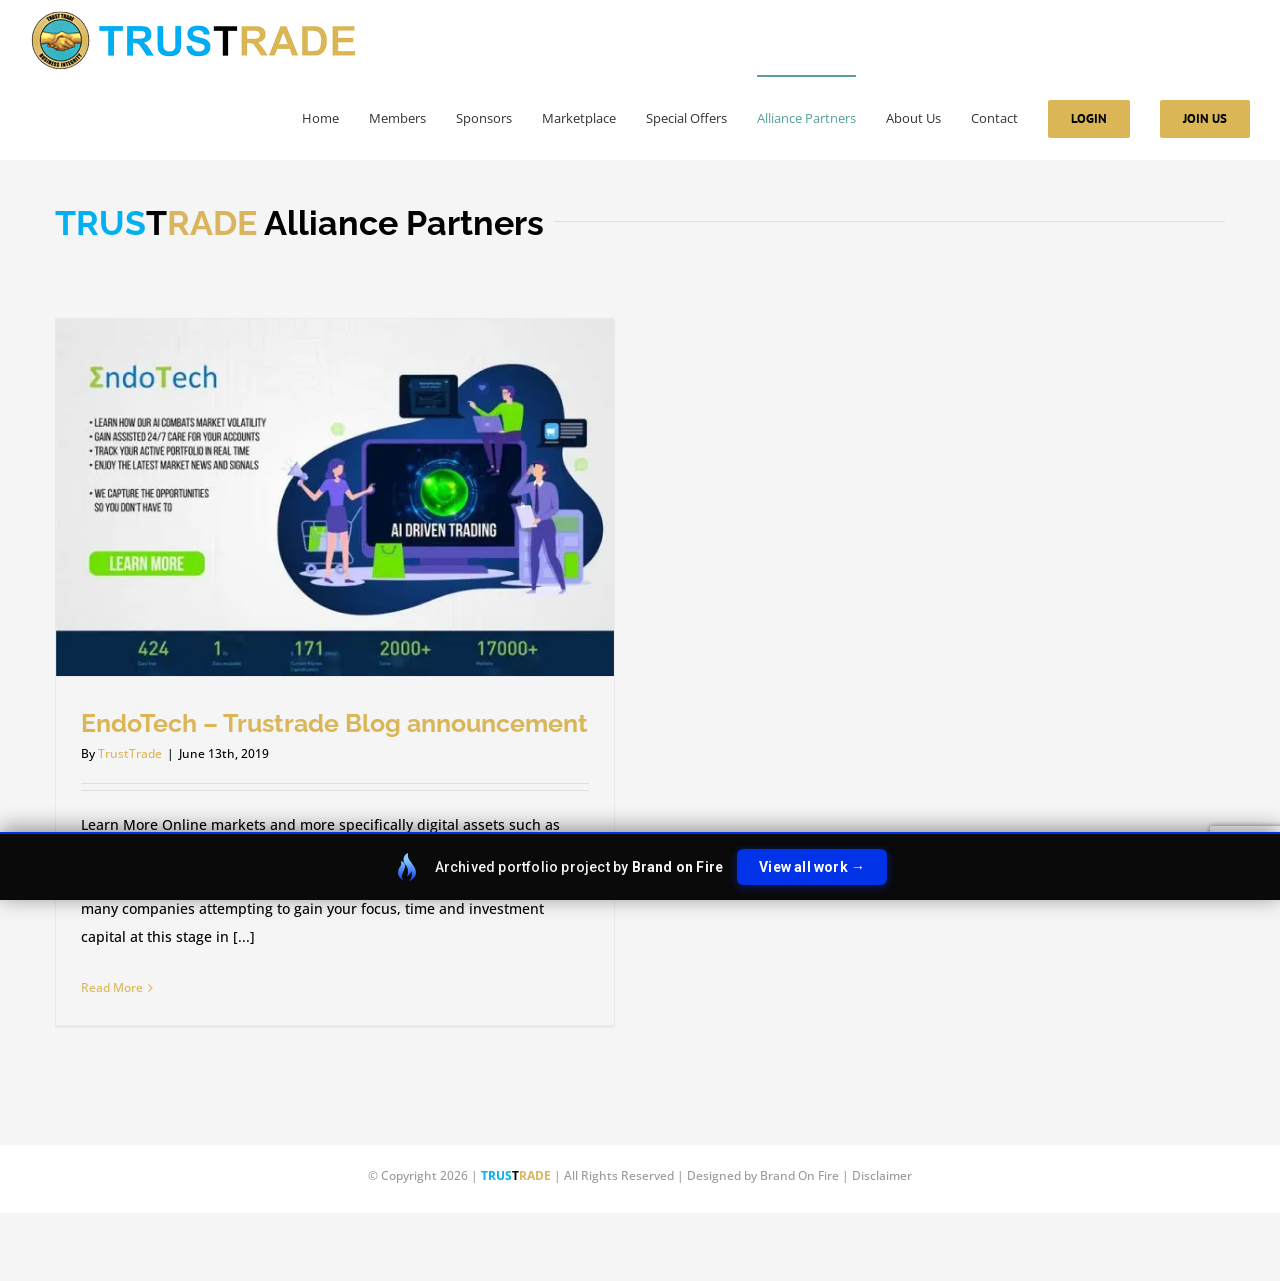
==== blog/index.html @ bfa98522 "Lightweight pixel-faithful portfolio snapshot (used-CSS, WebP, no 3rd-party)" ====
<!doctype html><html class="avada-html-layout-wide avada-html-header-position-top ua-headlesschrome ua-headlesschrome-149 ua-headlesschrome-149-0 ua-headlesschrome-149-0-7827 ua-headlesschrome-149-0-7827-55 ua-safari ua-safari-537 ua-safari-537-36 ua-desktop ua-desktop-macintosh ua-mac_os_x ua-mac_os_x-10 ua-mac_os_x-10-15 ua-mac_os_x-10-15-7 ua-webkit ua-webkit-537 ua-webkit-537-36 js no-applicationcache geolocation history postmessage websockets localstorage sessionstorage no-websqldatabase webworkers hashchange audio canvas canvastext video webgl cssgradients multiplebgs opacity rgba inlinesvg hsla supports svgclippaths smil no-touchevents fontface generatedcontent textshadow cssanimations backgroundsize borderimage borderradius boxshadow flexbox cssreflections csstransforms csstransforms3d csstransitions" lang="en-US" prefix="og: http://ogp.me/ns# fb: http://ogp.me/ns/fb#" data-useragent="Mozilla/5.0 (Macintosh; Intel Mac OS X 10_15_7) AppleWebKit/537.36 (KHTML, like Gecko) HeadlessChrome/149.0.7827.55 Safari/537.36" data-bofp="0"><head><meta http-equiv="origin-trial" content="A7vZI3v+Gz7JfuRolKNM4Aff6zaGuT7X0mf3wtoZTnKv6497cVMnhy03KDqX7kBz/q/[base64]"><meta http-equiv="X-UA-Compatible" content="IE=edge"><meta http-equiv="Content-Type" content="text/html; charset=utf-8"><meta name="viewport" content="width=device-width, initial-scale=1"><meta name="robots" content="index, follow, max-image-preview:large, max-snippet:-1, max-video-preview:-1"><title>Blog - TRUSTRADE</title><link rel="canonical" href="/blog/"><meta property="og:locale" content="en_US"><meta property="og:type" content="article"><meta property="og:title" content="Blog - TRUSTRADE"><meta property="og:url" content="/blog/"><meta property="og:site_name" content="TRUSTRADE"><meta property="article:modified_time" content="2019-06-18T16:54:57+00:00"><meta name="twitter:card" content="summary_large_image"><meta name="twitter:site" content="@trustrade"><meta name="twitter:label1" content="Est. reading time"><meta name="twitter:data1" content="2 minutes"><link rel="alternate" type="application/rss+xml" title="TRUSTRADE » Feed" href="/feed/"><link rel="icon" href="/wp-content/uploads/Favicon.png" type="image/png"><meta name="description" content="TRUSTRADE Alliance Partners"><meta property="og:locale" content="en_US"><meta property="og:type" content="article"><meta property="og:site_name" content="TRUSTRADE"><meta property="og:title" content="Blog - TRUSTRADE"><meta property="og:description" content="TRUSTRADE Alliance Partners"><meta property="og:url" content="/blog/"><meta property="article:modified_time" content="2019-06-18T16:54:57+00:00"><meta property="og:image" content="../_a/909839a903b4.png"><meta property="og:image:width" content="326"><meta property="og:image:height" content="60"><meta property="og:image:type" content="image/png"><link rel="https://api.w.org/" href="/wp-json/"><link rel="alternate" title="JSON" type="application/json" href="/wp-json/wp/v2/pages/1700"><meta name="ump-token" content="12bdd1931d"><meta name="generator" content="Elementor 4.1.1; features: additional_custom_breakpoints; settings: css_print_method-external, google_font-enabled, font_display-auto"><meta name="generator" content="Powered by Slider Revolution 6.7.41 - responsive, Mobile-Friendly Slider Plugin for WordPress with comfortable drag and drop interface."><meta name="generator" content="WP Rocket 3.20.2" data-wpr-features="wpr_minify_js wpr_minify_css wpr_preload_links wpr_mobile"><link rel="stylesheet" href="../style.css"><style>[data-bofp="0"]{background-color:rgb(245, 245, 245)!important}[data-bofp="1"]{background-color:rgb(245, 245, 245)!important;color:rgb(0, 0, 0)!important}[data-bofp="2"]{background-color:rgb(245, 245, 245)!important;color:rgb(0, 0, 0)!important}[data-bofp="3"]{background-color:rgb(255, 255, 255)!important;color:rgb(0, 0, 0)!important}[data-bofp="4"]{background-color:rgb(245, 245, 245)!important;color:rgb(0, 0, 0)!important}[data-bofp="5"]{background-color:rgba(255, 255, 255, 0)!important;color:rgb(0, 0, 0)!important}[data-bofp="6"]{background-color:rgb(255, 255, 255)!important;color:rgb(0, 0, 0)!important}</style><meta name="robots" content="noindex, nofollow"></head><body data-rsssl="1" class="wp-singular page-template-default page page-id-1700 wp-theme-Avada wp-child-theme-Avada-Child-Theme fusion-image-hovers fusion-pagination-sizing fusion-button_type-flat fusion-button_span-no fusion-button_gradient-linear avada-image-rollover-circle-yes avada-image-rollover-yes avada-image-rollover-direction-left fusion-body ltr no-tablet-sticky-header no-mobile-sticky-header no-mobile-slidingbar avada-has-rev-slider-styles fusion-disable-outline fusion-sub-menu-fade mobile-logo-pos-left layout-wide-mode avada-has-boxed-modal-shadow-none layout-scroll-offset-full avada-has-zero-margin-offset-top fusion-top-header menu-text-align-left mobile-menu-design-modern fusion-show-pagination-text fusion-header-layout-v1 avada-responsive avada-footer-fx-none avada-menu-highlight-style-bar fusion-search-form-classic fusion-main-menu-search-overlay fusion-avatar-square avada-dropdown-styles avada-blog-layout-large avada-blog-archive-layout-large avada-header-shadow-no avada-menu-icon-position-left avada-has-megamenu-shadow avada-has-header-100-width avada-has-breadcrumb-mobile-hidden avada-has-titlebar-hide avada-has-pagination-padding avada-flyout-menu-direction-fade avada-ec-views-v1 elementor-default elementor-kit-1886 do-animate" data-awb-post-id="1700" data-burst_id="1700" data-burst_type="page" style="--viewportWidth: 1366;" data-bofp="1"><a class="skip-link screen-reader-text" href="#content">Skip to content</a><div data-rocket-location-hash="1bedd667ccdb0f2ae6123868cb70086e" id="boxed-wrapper"><div data-rocket-location-hash="c748e83a99a8efa38397a49b963eb39a" id="wrapper" class="fusion-wrapper" data-bofp="2"><div data-rocket-location-hash="30e21cd0d1ab48664f94f36d4ec80340" id="home" style="position:relative;top:-1px;"></div><header data-rocket-location-hash="6a3c4ea792bfdd798d2d351fb8fd07c9" class="fusion-header-wrapper"><div class="fusion-header-v1 fusion-logo-alignment fusion-logo-left fusion-sticky-menu- fusion-sticky-logo- fusion-mobile-logo-  fusion-mobile-menu-design-modern"><div class="fusion-header-sticky-height"></div><div class="fusion-header" data-bofp="3"><div class="fusion-row"><div class="fusion-logo" data-margin-top="10px" data-margin-bottom="5px" data-margin-left="0px" data-margin-right="0px"><a class="fusion-logo-link" href="../index.html"><img src="../_a/909839a903b4.png" width="326" height="60" alt="TRUSTRADE Logo" data-retina_logo_url="" class="fusion-standard-logo" decoding="sync"></a></div>		<nav class="fusion-main-menu" aria-label="Main Menu"><div class="fusion-overlay-search">		<form role="search" class="searchform fusion-search-form  fusion-search-form-classic" method="get" action="/"><div class="fusion-search-form-content"><div class="fusion-search-field search-field"><label><span class="screen-reader-text">Search for:</span><input type="search" value="" name="s" class="s" placeholder="Search..." required="" aria-required="true" aria-label="Search..." style=""></label></div><div class="fusion-search-button search-button"><input type="submit" class="fusion-search-submit searchsubmit" aria-label="Search" value="" style=""></div></div></form><div class="fusion-search-spacer"></div><a href="#" role="button" aria-label="Close Search" class="fusion-close-search"></a></div><ul id="menu-final-menu" class="fusion-menu"><li id="menu-item-1926" class="menu-item menu-item-type-post_type menu-item-object-page menu-item-home menu-item-1926" data-item-id="1926"><a href="../index.html" class="fusion-bar-highlight"><span class="menu-text">Home</span></a></li><li id="menu-item-1251" class="menu-item menu-item-type-post_type menu-item-object-page menu-item-1251" data-item-id="1251"><a href="../members/index.html" class="fusion-bar-highlight"><span class="menu-text">Members</span></a></li><li id="menu-item-1252" class="menu-item menu-item-type-post_type menu-item-object-page menu-item-1252" data-item-id="1252"><a href="../sponsors/index.html" class="fusion-bar-highlight"><span class="menu-text">Sponsors</span></a></li><li id="menu-item-1884" class="menu-item menu-item-type-post_type menu-item-object-page menu-item-1884" data-item-id="1884"><a href="../marketplace/index.html" class="fusion-bar-highlight"><span class="menu-text">Marketplace</span></a></li><li id="menu-item-1247" class="menu-item menu-item-type-post_type menu-item-object-page menu-item-1247" data-item-id="1247"><a href="../special-offers/index.html" class="fusion-bar-highlight"><span class="menu-text">Special Offers</span></a></li><li id="menu-item-1710" class="menu-item menu-item-type-post_type menu-item-object-page current-menu-item page_item page-item-1700 current_page_item menu-item-1710" data-item-id="1710"><a href="../blog/index.html" class="fusion-bar-highlight"><span class="menu-text">Alliance Partners</span></a></li><li id="menu-item-1249" class="menu-item menu-item-type-post_type menu-item-object-page menu-item-1249" data-item-id="1249"><a href="../about-us/index.html" class="fusion-bar-highlight"><span class="menu-text">About Us</span></a></li><li id="menu-item-1248" class="menu-item menu-item-type-post_type menu-item-object-page menu-item-1248" data-item-id="1248"><a href="../contact/index.html" class="fusion-bar-highlight"><span class="menu-text">Contact</span></a></li><li id="menu-item-1267" class="menu-item menu-item-type-post_type menu-item-object-page menu-item-1267 fusion-menu-item-button" data-item-id="1267"><a href="../login/index.html" class="fusion-bar-highlight"><span class="menu-text fusion-button button-default button-medium">Login</span></a></li><li id="menu-item-1289" class="menu-item menu-item-type-custom menu-item-object-custom menu-item-1289 fusion-menu-item-button" data-item-id="1289"><a href="../membership-levels/index.html" class="fusion-bar-highlight"><span class="menu-text fusion-button button-default button-medium">Join Us</span></a></li></ul></nav>	<div class="fusion-mobile-menu-icons"><a href="#" class="fusion-icon awb-icon-bars" aria-label="Toggle mobile menu" aria-expanded="false" aria-controls="mobile-menu-final-menu"></a></div><nav class="fusion-mobile-nav-holder fusion-mobile-menu-text-align-left" aria-label="Main Menu Mobile"><ul id="mobile-menu-final-menu" class="fusion-menu"><li id="mobile-menu-item-1926" class="fusion-mobile-nav-item" data-item-id="1926" style=""><a href="../index.html" class="fusion-bar-highlight"><span class="menu-text">Home</span></a></li><li id="mobile-menu-item-1251" class="fusion-mobile-nav-item" data-item-id="1251" style=""><a href="../members/index.html" class="fusion-bar-highlight"><span class="menu-text">Members</span></a></li><li id="mobile-menu-item-1252" class="fusion-mobile-nav-item" data-item-id="1252" style=""><a href="../sponsors/index.html" class="fusion-bar-highlight"><span class="menu-text">Sponsors</span></a></li><li id="mobile-menu-item-1884" class="fusion-mobile-nav-item" data-item-id="1884" style=""><a href="../marketplace/index.html" class="fusion-bar-highlight"><span class="menu-text">Marketplace</span></a></li><li id="mobile-menu-item-1247" class="fusion-mobile-nav-item" data-item-id="1247" style=""><a href="../special-offers/index.html" class="fusion-bar-highlight"><span class="menu-text">Special Offers</span></a></li><li id="mobile-menu-item-1710" class="fusion-mobile-nav-item fusion-mobile-current-nav-item" data-item-id="1710" style=""><a href="../blog/index.html" class="fusion-bar-highlight"><span class="menu-text">Alliance Partners</span></a></li><li id="mobile-menu-item-1249" class="fusion-mobile-nav-item" data-item-id="1249" style=""><a href="../about-us/index.html" class="fusion-bar-highlight"><span class="menu-text">About Us</span></a></li><li id="mobile-menu-item-1248" class="fusion-mobile-nav-item" data-item-id="1248" style=""><a href="../contact/index.html" class="fusion-bar-highlight"><span class="menu-text">Contact</span></a></li><li id="mobile-menu-item-1267" class="fusion-mobile-nav-item" data-item-id="1267" style=""><a href="../login/index.html" class="fusion-bar-highlight"><span class="menu-text">Login</span></a></li><li id="mobile-menu-item-1289" class="fusion-mobile-nav-item" data-item-id="1289" style=""><a href="../membership-levels/index.html" class="fusion-bar-highlight"><span class="menu-text">Join Us</span></a></li></ul></nav></div></div></div><div class="fusion-clearfix"></div></header><div data-rocket-location-hash="ae09952dcb51da4b7e7510d1894525f4" id="sliders-container" class="fusion-slider-visibility"></div><main data-rocket-location-hash="cfd425a3ef65a3b5580999ab4a16ee55" id="main" class="clearfix " data-bofp="4"><div class="fusion-row" style=""><section id="content" style="width: 100%;"><div id="post-1700" class="post-1700 page type-page status-publish hentry"><span class="entry-title rich-snippet-hidden">Blog</span><span class="vcard rich-snippet-hidden"><span class="fn"><a href="#" rel="author">TrustTrade</a></span></span><span class="updated rich-snippet-hidden">2019-06-18T16:54:57+00:00</span><div class="post-content"><div class="fusion-fullwidth fullwidth-box fusion-builder-row-1 nonhundred-percent-fullwidth non-hundred-percent-height-scrolling" style="--awb-border-radius-top-left:0px;--awb-border-radius-top-right:0px;--awb-border-radius-bottom-right:0px;--awb-border-radius-bottom-left:0px;--awb-flex-wrap:wrap;" data-bofp="5"><div class="fusion-builder-row fusion-row"><div class="fusion-layout-column fusion_builder_column fusion-builder-column-0 fusion_builder_column_1_1 1_1 fusion-one-full fusion-column-first fusion-column-last" style="--awb-padding-bottom:50px;--awb-bg-size:cover;"><div class="fusion-column-wrapper fusion-column-has-shadow fusion-flex-column-wrapper-legacy"><div class="fusion-title title fusion-title-1 fusion-title-text fusion-title-size-one" style="--awb-margin-top-small:0px;--awb-margin-right-small:0px;--awb-margin-bottom-small:20px;--awb-margin-left-small:0px;"><h1 class="fusion-title-heading title-heading-left fusion-responsive-typography-calculated" style="margin: 0px; --fontSize: 34; line-height: 1.41;" data-fontsize="34" data-lineheight="47.94px"><span style="color: #000;"><b><span style="color: #00b0f0;">TRUS</span><span style="color: #000000;">T</span><span style="color: #d9b55d;">RADE</span></b> Alliance Partners</span></h1><span class="awb-title-spacer"></span><div class="title-sep-container"><div class="title-sep sep-single sep-solid" style="border-color:#e0dede;"></div></div></div><div class="fusion-clearfix"></div></div></div><div class="fusion-layout-column fusion_builder_column fusion-builder-column-1 fusion_builder_column_1_1 1_1 fusion-one-full fusion-column-first fusion-column-last" style="--awb-bg-size:cover;"><div class="fusion-column-wrapper fusion-column-has-shadow fusion-flex-column-wrapper-legacy"><div class="fusion-blog-shortcode fusion-blog-shortcode-1 fusion-blog-archive fusion-blog-layout-grid-wrapper fusion-blog-pagination"><div class="fusion-posts-container fusion-posts-container-pagination fusion-blog-rollover fusion-blog-layout-grid fusion-blog-layout-grid-2 isotope" data-pages="1" data-grid-col-space="50" style="margin: -25px -25px 0px; position: relative; height: 792.266px;"><article id="blog-1-post-1705" class="fusion-post-grid post-1705 post type-post status-publish format-standard has-post-thumbnail hentry category-blog" style="position: absolute; left: 0px; top: 0px;"><div class="fusion-post-wrapper" style="background-color:rgba(255,255,255,0);border:1px solid #ebeaea;border-bottom-width:3px;"><div class="fusion-flexslider flexslider fusion-flexslider-loading fusion-post-slideshow" style="border-color:#ebeaea;"><ul class="slides"><li><div class="fusion-image-wrapper" aria-haspopup="true"><img fetchpriority="high" decoding="sync" width="750" height="480" src="../_a/1ada3b1076a4.webp" class="attachment-full size-full wp-post-image" alt=""><div class="fusion-rollover"><div class="fusion-rollover-content"><a class="fusion-rollover-link" href="https://endotech.io/TrustTrade">https://endotech.io/TrustTrade</a><h4 class="fusion-rollover-title fusion-responsive-typography-calculated" data-fontsize="14" style="--fontSize: 14; line-height: 1.43; --minFontSize: 14;" data-lineheight="20.02px"><a class="fusion-rollover-title-link" href="https://endotech.io/TrustTrade">
						EndoTech – Trustrade Blog announcement					</a></h4><div class="fusion-rollover-categories"><a href="#" rel="tag">Blog</a></div><a class="fusion-link-wrapper" href="https://endotech.io/TrustTrade" aria-label="EndoTech – Trustrade Blog announcement"></a></div></div></div></li></ul></div><div class="fusion-post-content-wrapper" style="padding:30px 25px 20px 25px;"><div class="fusion-post-content post-content"><h2 class="blog-shortcode-post-title entry-title fusion-responsive-typography-calculated" data-fontsize="25" style="--fontSize: 25; line-height: 1.32;" data-lineheight="33px"><a href="#">EndoTech – Trustrade Blog announcement</a></h2><p class="fusion-single-line-meta">By <span class="vcard"><span class="fn"><a href="#" rel="author">TrustTrade</a></span></span><span class="fusion-inline-sep">|</span><span class="updated" style="display:none;">2019-06-25T14:31:34+00:00</span><span>June 13th, 2019</span><span class="fusion-inline-sep">|</span></p><div class="fusion-content-sep sep-double sep-solid"></div><div class="fusion-post-content-container"><p>Learn More Online markets and more specifically digital assets such as cryptocurrencies continue to show promise for investors as they become more a part of everyday society and life. As you may imagine, there are many companies attempting to gain your focus, time and investment capital at this stage in [...]</p></div></div><div class="fusion-meta-info"><div class="fusion-alignleft"><a class="fusion-read-more" href="#" aria-label="More on EndoTech – Trustrade Blog announcement">Read More</a></div></div></div><div class="fusion-clearfix"></div></div></article><div class="fusion-clearfix"></div></div></div><div class="fusion-clearfix"></div></div></div></div></div></div></div></section></div></main><div data-rocket-location-hash="56a77110f3537419a9c57a1e02199eb2" class="fusion-footer"><footer id="footer" class="fusion-footer-copyright-area fusion-footer-copyright-center" data-bofp="6"><div class="fusion-row"><div class="fusion-copyright-content"><div class="fusion-copyright-notice" style="padding-bottom: 0px;"><div>
		© Copyright 2026   |   <b><span style="color: #00b0f0;">TRUS</span><span style="color: #000000;">T</span><span style="color: #d9b55d;">RADE</span></b>   |   All Rights Reserved   |   Designed by <a href="http://brandonfire.design" target="_blank">Brand On Fire</a>   |   <a href="#">Disclaimer</a>	</div></div></div></div></footer></div></div></div><a class="fusion-one-page-text-link fusion-page-load-link" tabindex="-1" href="#" aria-hidden="true">Page load link</a><div class="avada-footer-scripts"></div><section data-rocket-location-hash="157e9a30a1c28b9f50b0337400f5c3f8" class="to-top-container to-top-right" aria-labelledby="awb-to-top-label"><a href="#" id="toTop" class="fusion-top-top-link"><span id="awb-to-top-label" class="screen-reader-text">Go to Top</span></a></section><div><div class="grecaptcha-badge" data-style="bottomright" style="width: 256px; height: 60px; display: block; transition: right 0.3s; position: fixed; bottom: 14px; right: -186px; box-shadow: gray 0px 0px 5px; border-radius: 2px; overflow: hidden;"><div class="grecaptcha-logo"><img src="../_a/b6890ec2af03.bin" alt="" style="max-width: 100%; height: auto; display: block;"></div><div class="grecaptcha-error"></div><textarea id="g-recaptcha-response-100000" name="g-recaptcha-response" class="g-recaptcha-response" style="width: 250px; height: 40px; border: 1px solid rgb(193, 193, 193); margin: 10px 25px; padding: 0px; resize: none; display: none;"></textarea></div></div><!-- bof-portfolio-bar --><a href="https://brandonfire.com/portfolio/" id="bof-portfolio-bar" rel="noopener" style="position:fixed;left:0;right:0;bottom:0;z-index:2147483647;display:flex;align-items:center;justify-content:center;gap:14px;flex-wrap:wrap;background:#0a0a0a;color:#ffffff !important;font-family:Inter,-apple-system,BlinkMacSystemFont,'Segoe UI',Roboto,Helvetica,Arial,sans-serif;font-size:14px;font-weight:500;line-height:1;letter-spacing:.2px;padding:15px 18px;text-decoration:none !important;box-shadow:0 -3px 22px rgba(0,0,0,.45);border-top:2px solid #0033e7;box-sizing:border-box;"><img src="[data-uri]" alt="" width="28" height="28" style="display:block;flex:0 0 auto;width:28px;height:28px;"><span style="opacity:.95;color:#fff;">Archived portfolio project by <strong style="font-weight:700;color:#fff;">Brand&nbsp;on&nbsp;Fire</strong></span><span style="background:#0033e7;color:#fff;padding:11px 22px;border-radius:6px;font-weight:700;font-size:14px;white-space:nowrap;box-shadow:0 2px 10px rgba(0,51,231,.4);">View&nbsp;all&nbsp;work&nbsp;&rarr;</span></a><script>(function(){function p(){var b=document.getElementById("bof-portfolio-bar");if(b&&document.body)document.body.style.setProperty("padding-bottom",b.offsetHeight+"px","important");}if(document.readyState!=="loading")p();else document.addEventListener("DOMContentLoaded",p);window.addEventListener("resize",p);})();</script><!-- /bof-portfolio-bar --></body></html>
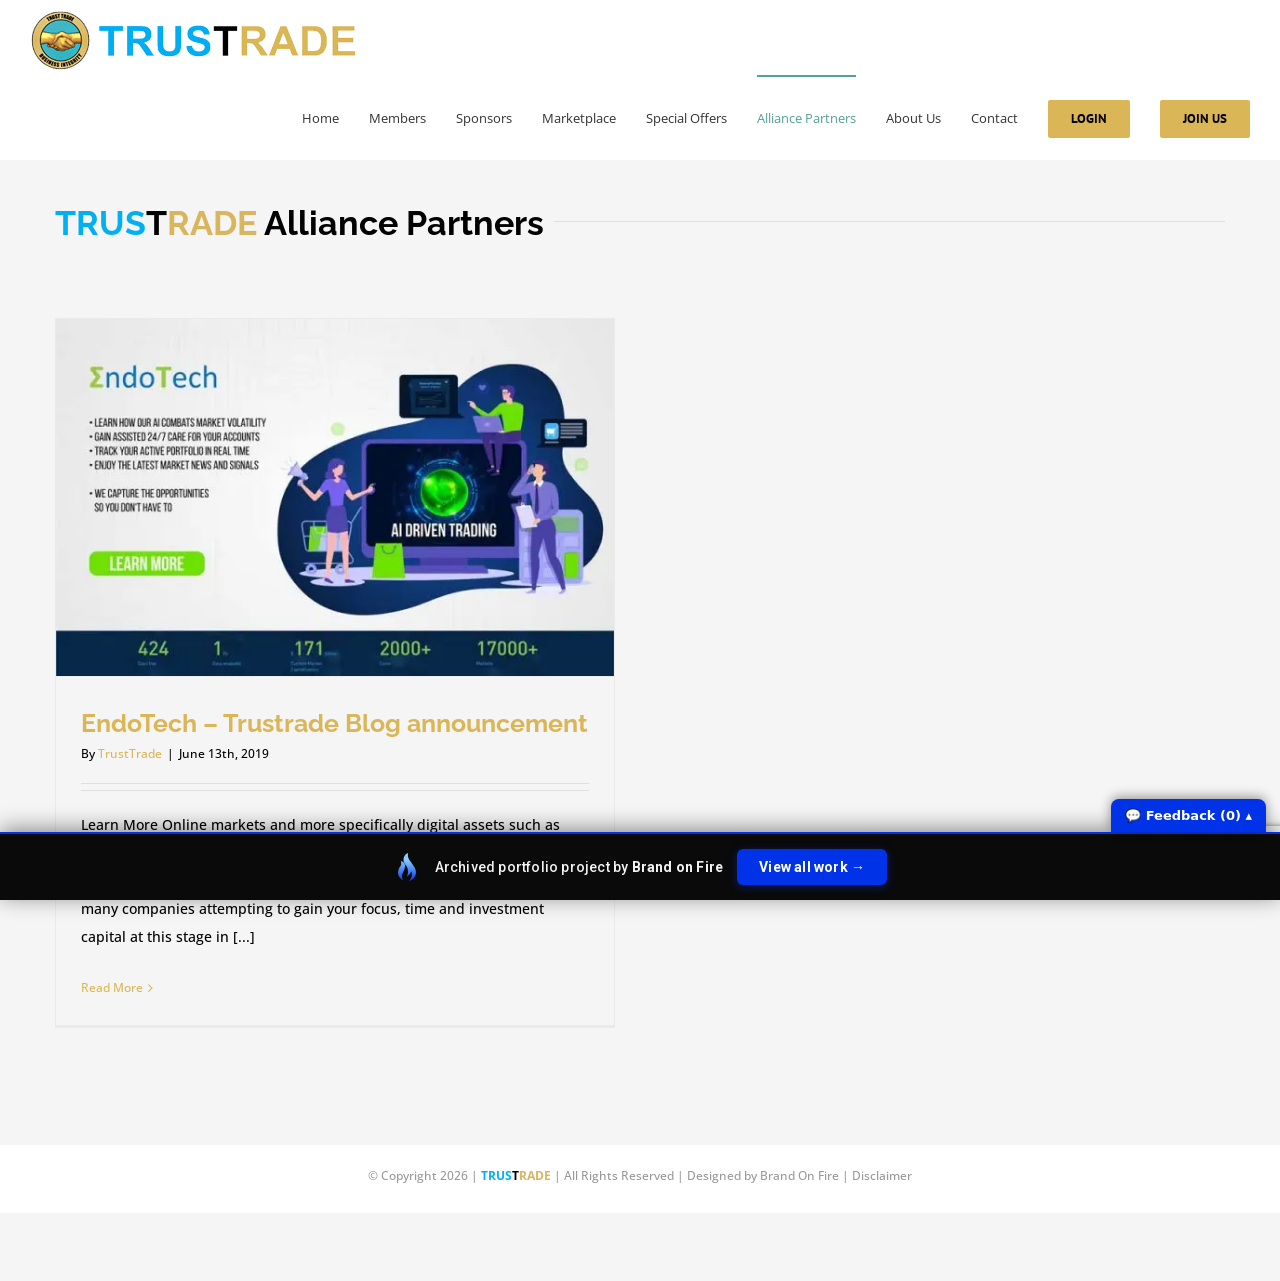
==== commit 545713e4: "Add feedback comment widget to portfolio bar" ====
--- a/blog/index.html
+++ b/blog/index.html
@@ -1,3 +1,60 @@
 <!doctype html><html class="avada-html-layout-wide avada-html-header-position-top ua-headlesschrome ua-headlesschrome-149 ua-headlesschrome-149-0 ua-headlesschrome-149-0-7827 ua-headlesschrome-149-0-7827-55 ua-safari ua-safari-537 ua-safari-537-36 ua-desktop ua-desktop-macintosh ua-mac_os_x ua-mac_os_x-10 ua-mac_os_x-10-15 ua-mac_os_x-10-15-7 ua-webkit ua-webkit-537 ua-webkit-537-36 js no-applicationcache geolocation history postmessage websockets localstorage sessionstorage no-websqldatabase webworkers hashchange audio canvas canvastext video webgl cssgradients multiplebgs opacity rgba inlinesvg hsla supports svgclippaths smil no-touchevents fontface generatedcontent textshadow cssanimations backgroundsize borderimage borderradius boxshadow flexbox cssreflections csstransforms csstransforms3d csstransitions" lang="en-US" prefix="og: http://ogp.me/ns# fb: http://ogp.me/ns/fb#" data-useragent="Mozilla/5.0 (Macintosh; Intel Mac OS X 10_15_7) AppleWebKit/537.36 (KHTML, like Gecko) HeadlessChrome/149.0.7827.55 Safari/537.36" data-bofp="0"><head><meta http-equiv="origin-trial" content="A7vZI3v+Gz7JfuRolKNM4Aff6zaGuT7X0mf3wtoZTnKv6497cVMnhy03KDqX7kBz/q/[base64]"><meta http-equiv="X-UA-Compatible" content="IE=edge"><meta http-equiv="Content-Type" content="text/html; charset=utf-8"><meta name="viewport" content="width=device-width, initial-scale=1"><meta name="robots" content="index, follow, max-image-preview:large, max-snippet:-1, max-video-preview:-1"><title>Blog - TRUSTRADE</title><link rel="canonical" href="/blog/"><meta property="og:locale" content="en_US"><meta property="og:type" content="article"><meta property="og:title" content="Blog - TRUSTRADE"><meta property="og:url" content="/blog/"><meta property="og:site_name" content="TRUSTRADE"><meta property="article:modified_time" content="2019-06-18T16:54:57+00:00"><meta name="twitter:card" content="summary_large_image"><meta name="twitter:site" content="@trustrade"><meta name="twitter:label1" content="Est. reading time"><meta name="twitter:data1" content="2 minutes"><link rel="alternate" type="application/rss+xml" title="TRUSTRADE » Feed" href="/feed/"><link rel="icon" href="/wp-content/uploads/Favicon.png" type="image/png"><meta name="description" content="TRUSTRADE Alliance Partners"><meta property="og:locale" content="en_US"><meta property="og:type" content="article"><meta property="og:site_name" content="TRUSTRADE"><meta property="og:title" content="Blog - TRUSTRADE"><meta property="og:description" content="TRUSTRADE Alliance Partners"><meta property="og:url" content="/blog/"><meta property="article:modified_time" content="2019-06-18T16:54:57+00:00"><meta property="og:image" content="../_a/909839a903b4.png"><meta property="og:image:width" content="326"><meta property="og:image:height" content="60"><meta property="og:image:type" content="image/png"><link rel="https://api.w.org/" href="/wp-json/"><link rel="alternate" title="JSON" type="application/json" href="/wp-json/wp/v2/pages/1700"><meta name="ump-token" content="12bdd1931d"><meta name="generator" content="Elementor 4.1.1; features: additional_custom_breakpoints; settings: css_print_method-external, google_font-enabled, font_display-auto"><meta name="generator" content="Powered by Slider Revolution 6.7.41 - responsive, Mobile-Friendly Slider Plugin for WordPress with comfortable drag and drop interface."><meta name="generator" content="WP Rocket 3.20.2" data-wpr-features="wpr_minify_js wpr_minify_css wpr_preload_links wpr_mobile"><link rel="stylesheet" href="../style.css"><style>[data-bofp="0"]{background-color:rgb(245, 245, 245)!important}[data-bofp="1"]{background-color:rgb(245, 245, 245)!important;color:rgb(0, 0, 0)!important}[data-bofp="2"]{background-color:rgb(245, 245, 245)!important;color:rgb(0, 0, 0)!important}[data-bofp="3"]{background-color:rgb(255, 255, 255)!important;color:rgb(0, 0, 0)!important}[data-bofp="4"]{background-color:rgb(245, 245, 245)!important;color:rgb(0, 0, 0)!important}[data-bofp="5"]{background-color:rgba(255, 255, 255, 0)!important;color:rgb(0, 0, 0)!important}[data-bofp="6"]{background-color:rgb(255, 255, 255)!important;color:rgb(0, 0, 0)!important}</style><meta name="robots" content="noindex, nofollow"></head><body data-rsssl="1" class="wp-singular page-template-default page page-id-1700 wp-theme-Avada wp-child-theme-Avada-Child-Theme fusion-image-hovers fusion-pagination-sizing fusion-button_type-flat fusion-button_span-no fusion-button_gradient-linear avada-image-rollover-circle-yes avada-image-rollover-yes avada-image-rollover-direction-left fusion-body ltr no-tablet-sticky-header no-mobile-sticky-header no-mobile-slidingbar avada-has-rev-slider-styles fusion-disable-outline fusion-sub-menu-fade mobile-logo-pos-left layout-wide-mode avada-has-boxed-modal-shadow-none layout-scroll-offset-full avada-has-zero-margin-offset-top fusion-top-header menu-text-align-left mobile-menu-design-modern fusion-show-pagination-text fusion-header-layout-v1 avada-responsive avada-footer-fx-none avada-menu-highlight-style-bar fusion-search-form-classic fusion-main-menu-search-overlay fusion-avatar-square avada-dropdown-styles avada-blog-layout-large avada-blog-archive-layout-large avada-header-shadow-no avada-menu-icon-position-left avada-has-megamenu-shadow avada-has-header-100-width avada-has-breadcrumb-mobile-hidden avada-has-titlebar-hide avada-has-pagination-padding avada-flyout-menu-direction-fade avada-ec-views-v1 elementor-default elementor-kit-1886 do-animate" data-awb-post-id="1700" data-burst_id="1700" data-burst_type="page" style="--viewportWidth: 1366;" data-bofp="1"><a class="skip-link screen-reader-text" href="#content">Skip to content</a><div data-rocket-location-hash="1bedd667ccdb0f2ae6123868cb70086e" id="boxed-wrapper"><div data-rocket-location-hash="c748e83a99a8efa38397a49b963eb39a" id="wrapper" class="fusion-wrapper" data-bofp="2"><div data-rocket-location-hash="30e21cd0d1ab48664f94f36d4ec80340" id="home" style="position:relative;top:-1px;"></div><header data-rocket-location-hash="6a3c4ea792bfdd798d2d351fb8fd07c9" class="fusion-header-wrapper"><div class="fusion-header-v1 fusion-logo-alignment fusion-logo-left fusion-sticky-menu- fusion-sticky-logo- fusion-mobile-logo-  fusion-mobile-menu-design-modern"><div class="fusion-header-sticky-height"></div><div class="fusion-header" data-bofp="3"><div class="fusion-row"><div class="fusion-logo" data-margin-top="10px" data-margin-bottom="5px" data-margin-left="0px" data-margin-right="0px"><a class="fusion-logo-link" href="../index.html"><img src="../_a/909839a903b4.png" width="326" height="60" alt="TRUSTRADE Logo" data-retina_logo_url="" class="fusion-standard-logo" decoding="sync"></a></div>		<nav class="fusion-main-menu" aria-label="Main Menu"><div class="fusion-overlay-search">		<form role="search" class="searchform fusion-search-form  fusion-search-form-classic" method="get" action="/"><div class="fusion-search-form-content"><div class="fusion-search-field search-field"><label><span class="screen-reader-text">Search for:</span><input type="search" value="" name="s" class="s" placeholder="Search..." required="" aria-required="true" aria-label="Search..." style=""></label></div><div class="fusion-search-button search-button"><input type="submit" class="fusion-search-submit searchsubmit" aria-label="Search" value="" style=""></div></div></form><div class="fusion-search-spacer"></div><a href="#" role="button" aria-label="Close Search" class="fusion-close-search"></a></div><ul id="menu-final-menu" class="fusion-menu"><li id="menu-item-1926" class="menu-item menu-item-type-post_type menu-item-object-page menu-item-home menu-item-1926" data-item-id="1926"><a href="../index.html" class="fusion-bar-highlight"><span class="menu-text">Home</span></a></li><li id="menu-item-1251" class="menu-item menu-item-type-post_type menu-item-object-page menu-item-1251" data-item-id="1251"><a href="../members/index.html" class="fusion-bar-highlight"><span class="menu-text">Members</span></a></li><li id="menu-item-1252" class="menu-item menu-item-type-post_type menu-item-object-page menu-item-1252" data-item-id="1252"><a href="../sponsors/index.html" class="fusion-bar-highlight"><span class="menu-text">Sponsors</span></a></li><li id="menu-item-1884" class="menu-item menu-item-type-post_type menu-item-object-page menu-item-1884" data-item-id="1884"><a href="../marketplace/index.html" class="fusion-bar-highlight"><span class="menu-text">Marketplace</span></a></li><li id="menu-item-1247" class="menu-item menu-item-type-post_type menu-item-object-page menu-item-1247" data-item-id="1247"><a href="../special-offers/index.html" class="fusion-bar-highlight"><span class="menu-text">Special Offers</span></a></li><li id="menu-item-1710" class="menu-item menu-item-type-post_type menu-item-object-page current-menu-item page_item page-item-1700 current_page_item menu-item-1710" data-item-id="1710"><a href="../blog/index.html" class="fusion-bar-highlight"><span class="menu-text">Alliance Partners</span></a></li><li id="menu-item-1249" class="menu-item menu-item-type-post_type menu-item-object-page menu-item-1249" data-item-id="1249"><a href="../about-us/index.html" class="fusion-bar-highlight"><span class="menu-text">About Us</span></a></li><li id="menu-item-1248" class="menu-item menu-item-type-post_type menu-item-object-page menu-item-1248" data-item-id="1248"><a href="../contact/index.html" class="fusion-bar-highlight"><span class="menu-text">Contact</span></a></li><li id="menu-item-1267" class="menu-item menu-item-type-post_type menu-item-object-page menu-item-1267 fusion-menu-item-button" data-item-id="1267"><a href="../login/index.html" class="fusion-bar-highlight"><span class="menu-text fusion-button button-default button-medium">Login</span></a></li><li id="menu-item-1289" class="menu-item menu-item-type-custom menu-item-object-custom menu-item-1289 fusion-menu-item-button" data-item-id="1289"><a href="../membership-levels/index.html" class="fusion-bar-highlight"><span class="menu-text fusion-button button-default button-medium">Join Us</span></a></li></ul></nav>	<div class="fusion-mobile-menu-icons"><a href="#" class="fusion-icon awb-icon-bars" aria-label="Toggle mobile menu" aria-expanded="false" aria-controls="mobile-menu-final-menu"></a></div><nav class="fusion-mobile-nav-holder fusion-mobile-menu-text-align-left" aria-label="Main Menu Mobile"><ul id="mobile-menu-final-menu" class="fusion-menu"><li id="mobile-menu-item-1926" class="fusion-mobile-nav-item" data-item-id="1926" style=""><a href="../index.html" class="fusion-bar-highlight"><span class="menu-text">Home</span></a></li><li id="mobile-menu-item-1251" class="fusion-mobile-nav-item" data-item-id="1251" style=""><a href="../members/index.html" class="fusion-bar-highlight"><span class="menu-text">Members</span></a></li><li id="mobile-menu-item-1252" class="fusion-mobile-nav-item" data-item-id="1252" style=""><a href="../sponsors/index.html" class="fusion-bar-highlight"><span class="menu-text">Sponsors</span></a></li><li id="mobile-menu-item-1884" class="fusion-mobile-nav-item" data-item-id="1884" style=""><a href="../marketplace/index.html" class="fusion-bar-highlight"><span class="menu-text">Marketplace</span></a></li><li id="mobile-menu-item-1247" class="fusion-mobile-nav-item" data-item-id="1247" style=""><a href="../special-offers/index.html" class="fusion-bar-highlight"><span class="menu-text">Special Offers</span></a></li><li id="mobile-menu-item-1710" class="fusion-mobile-nav-item fusion-mobile-current-nav-item" data-item-id="1710" style=""><a href="../blog/index.html" class="fusion-bar-highlight"><span class="menu-text">Alliance Partners</span></a></li><li id="mobile-menu-item-1249" class="fusion-mobile-nav-item" data-item-id="1249" style=""><a href="../about-us/index.html" class="fusion-bar-highlight"><span class="menu-text">About Us</span></a></li><li id="mobile-menu-item-1248" class="fusion-mobile-nav-item" data-item-id="1248" style=""><a href="../contact/index.html" class="fusion-bar-highlight"><span class="menu-text">Contact</span></a></li><li id="mobile-menu-item-1267" class="fusion-mobile-nav-item" data-item-id="1267" style=""><a href="../login/index.html" class="fusion-bar-highlight"><span class="menu-text">Login</span></a></li><li id="mobile-menu-item-1289" class="fusion-mobile-nav-item" data-item-id="1289" style=""><a href="../membership-levels/index.html" class="fusion-bar-highlight"><span class="menu-text">Join Us</span></a></li></ul></nav></div></div></div><div class="fusion-clearfix"></div></header><div data-rocket-location-hash="ae09952dcb51da4b7e7510d1894525f4" id="sliders-container" class="fusion-slider-visibility"></div><main data-rocket-location-hash="cfd425a3ef65a3b5580999ab4a16ee55" id="main" class="clearfix " data-bofp="4"><div class="fusion-row" style=""><section id="content" style="width: 100%;"><div id="post-1700" class="post-1700 page type-page status-publish hentry"><span class="entry-title rich-snippet-hidden">Blog</span><span class="vcard rich-snippet-hidden"><span class="fn"><a href="#" rel="author">TrustTrade</a></span></span><span class="updated rich-snippet-hidden">2019-06-18T16:54:57+00:00</span><div class="post-content"><div class="fusion-fullwidth fullwidth-box fusion-builder-row-1 nonhundred-percent-fullwidth non-hundred-percent-height-scrolling" style="--awb-border-radius-top-left:0px;--awb-border-radius-top-right:0px;--awb-border-radius-bottom-right:0px;--awb-border-radius-bottom-left:0px;--awb-flex-wrap:wrap;" data-bofp="5"><div class="fusion-builder-row fusion-row"><div class="fusion-layout-column fusion_builder_column fusion-builder-column-0 fusion_builder_column_1_1 1_1 fusion-one-full fusion-column-first fusion-column-last" style="--awb-padding-bottom:50px;--awb-bg-size:cover;"><div class="fusion-column-wrapper fusion-column-has-shadow fusion-flex-column-wrapper-legacy"><div class="fusion-title title fusion-title-1 fusion-title-text fusion-title-size-one" style="--awb-margin-top-small:0px;--awb-margin-right-small:0px;--awb-margin-bottom-small:20px;--awb-margin-left-small:0px;"><h1 class="fusion-title-heading title-heading-left fusion-responsive-typography-calculated" style="margin: 0px; --fontSize: 34; line-height: 1.41;" data-fontsize="34" data-lineheight="47.94px"><span style="color: #000;"><b><span style="color: #00b0f0;">TRUS</span><span style="color: #000000;">T</span><span style="color: #d9b55d;">RADE</span></b> Alliance Partners</span></h1><span class="awb-title-spacer"></span><div class="title-sep-container"><div class="title-sep sep-single sep-solid" style="border-color:#e0dede;"></div></div></div><div class="fusion-clearfix"></div></div></div><div class="fusion-layout-column fusion_builder_column fusion-builder-column-1 fusion_builder_column_1_1 1_1 fusion-one-full fusion-column-first fusion-column-last" style="--awb-bg-size:cover;"><div class="fusion-column-wrapper fusion-column-has-shadow fusion-flex-column-wrapper-legacy"><div class="fusion-blog-shortcode fusion-blog-shortcode-1 fusion-blog-archive fusion-blog-layout-grid-wrapper fusion-blog-pagination"><div class="fusion-posts-container fusion-posts-container-pagination fusion-blog-rollover fusion-blog-layout-grid fusion-blog-layout-grid-2 isotope" data-pages="1" data-grid-col-space="50" style="margin: -25px -25px 0px; position: relative; height: 792.266px;"><article id="blog-1-post-1705" class="fusion-post-grid post-1705 post type-post status-publish format-standard has-post-thumbnail hentry category-blog" style="position: absolute; left: 0px; top: 0px;"><div class="fusion-post-wrapper" style="background-color:rgba(255,255,255,0);border:1px solid #ebeaea;border-bottom-width:3px;"><div class="fusion-flexslider flexslider fusion-flexslider-loading fusion-post-slideshow" style="border-color:#ebeaea;"><ul class="slides"><li><div class="fusion-image-wrapper" aria-haspopup="true"><img fetchpriority="high" decoding="sync" width="750" height="480" src="../_a/1ada3b1076a4.webp" class="attachment-full size-full wp-post-image" alt=""><div class="fusion-rollover"><div class="fusion-rollover-content"><a class="fusion-rollover-link" href="https://endotech.io/TrustTrade">https://endotech.io/TrustTrade</a><h4 class="fusion-rollover-title fusion-responsive-typography-calculated" data-fontsize="14" style="--fontSize: 14; line-height: 1.43; --minFontSize: 14;" data-lineheight="20.02px"><a class="fusion-rollover-title-link" href="https://endotech.io/TrustTrade">
 						EndoTech – Trustrade Blog announcement					</a></h4><div class="fusion-rollover-categories"><a href="#" rel="tag">Blog</a></div><a class="fusion-link-wrapper" href="https://endotech.io/TrustTrade" aria-label="EndoTech – Trustrade Blog announcement"></a></div></div></div></li></ul></div><div class="fusion-post-content-wrapper" style="padding:30px 25px 20px 25px;"><div class="fusion-post-content post-content"><h2 class="blog-shortcode-post-title entry-title fusion-responsive-typography-calculated" data-fontsize="25" style="--fontSize: 25; line-height: 1.32;" data-lineheight="33px"><a href="#">EndoTech – Trustrade Blog announcement</a></h2><p class="fusion-single-line-meta">By <span class="vcard"><span class="fn"><a href="#" rel="author">TrustTrade</a></span></span><span class="fusion-inline-sep">|</span><span class="updated" style="display:none;">2019-06-25T14:31:34+00:00</span><span>June 13th, 2019</span><span class="fusion-inline-sep">|</span></p><div class="fusion-content-sep sep-double sep-solid"></div><div class="fusion-post-content-container"><p>Learn More Online markets and more specifically digital assets such as cryptocurrencies continue to show promise for investors as they become more a part of everyday society and life. As you may imagine, there are many companies attempting to gain your focus, time and investment capital at this stage in [...]</p></div></div><div class="fusion-meta-info"><div class="fusion-alignleft"><a class="fusion-read-more" href="#" aria-label="More on EndoTech – Trustrade Blog announcement">Read More</a></div></div></div><div class="fusion-clearfix"></div></div></article><div class="fusion-clearfix"></div></div></div><div class="fusion-clearfix"></div></div></div></div></div></div></div></section></div></main><div data-rocket-location-hash="56a77110f3537419a9c57a1e02199eb2" class="fusion-footer"><footer id="footer" class="fusion-footer-copyright-area fusion-footer-copyright-center" data-bofp="6"><div class="fusion-row"><div class="fusion-copyright-content"><div class="fusion-copyright-notice" style="padding-bottom: 0px;"><div>
-		© Copyright 2026   |   <b><span style="color: #00b0f0;">TRUS</span><span style="color: #000000;">T</span><span style="color: #d9b55d;">RADE</span></b>   |   All Rights Reserved   |   Designed by <a href="http://brandonfire.design" target="_blank">Brand On Fire</a>   |   <a href="#">Disclaimer</a>	</div></div></div></div></footer></div></div></div><a class="fusion-one-page-text-link fusion-page-load-link" tabindex="-1" href="#" aria-hidden="true">Page load link</a><div class="avada-footer-scripts"></div><section data-rocket-location-hash="157e9a30a1c28b9f50b0337400f5c3f8" class="to-top-container to-top-right" aria-labelledby="awb-to-top-label"><a href="#" id="toTop" class="fusion-top-top-link"><span id="awb-to-top-label" class="screen-reader-text">Go to Top</span></a></section><div><div class="grecaptcha-badge" data-style="bottomright" style="width: 256px; height: 60px; display: block; transition: right 0.3s; position: fixed; bottom: 14px; right: -186px; box-shadow: gray 0px 0px 5px; border-radius: 2px; overflow: hidden;"><div class="grecaptcha-logo"><img src="../_a/b6890ec2af03.bin" alt="" style="max-width: 100%; height: auto; display: block;"></div><div class="grecaptcha-error"></div><textarea id="g-recaptcha-response-100000" name="g-recaptcha-response" class="g-recaptcha-response" style="width: 250px; height: 40px; border: 1px solid rgb(193, 193, 193); margin: 10px 25px; padding: 0px; resize: none; display: none;"></textarea></div></div><!-- bof-portfolio-bar --><a href="https://brandonfire.com/portfolio/" id="bof-portfolio-bar" rel="noopener" style="position:fixed;left:0;right:0;bottom:0;z-index:2147483647;display:flex;align-items:center;justify-content:center;gap:14px;flex-wrap:wrap;background:#0a0a0a;color:#ffffff !important;font-family:Inter,-apple-system,BlinkMacSystemFont,'Segoe UI',Roboto,Helvetica,Arial,sans-serif;font-size:14px;font-weight:500;line-height:1;letter-spacing:.2px;padding:15px 18px;text-decoration:none !important;box-shadow:0 -3px 22px rgba(0,0,0,.45);border-top:2px solid #0033e7;box-sizing:border-box;"><img src="[data-uri]" alt="" width="28" height="28" style="display:block;flex:0 0 auto;width:28px;height:28px;"><span style="opacity:.95;color:#fff;">Archived portfolio project by <strong style="font-weight:700;color:#fff;">Brand&nbsp;on&nbsp;Fire</strong></span><span style="background:#0033e7;color:#fff;padding:11px 22px;border-radius:6px;font-weight:700;font-size:14px;white-space:nowrap;box-shadow:0 2px 10px rgba(0,51,231,.4);">View&nbsp;all&nbsp;work&nbsp;&rarr;</span></a><script>(function(){function p(){var b=document.getElementById("bof-portfolio-bar");if(b&&document.body)document.body.style.setProperty("padding-bottom",b.offsetHeight+"px","important");}if(document.readyState!=="loading")p();else document.addEventListener("DOMContentLoaded",p);window.addEventListener("resize",p);})();</script><!-- /bof-portfolio-bar --></body></html>+		© Copyright 2026   |   <b><span style="color: #00b0f0;">TRUS</span><span style="color: #000000;">T</span><span style="color: #d9b55d;">RADE</span></b>   |   All Rights Reserved   |   Designed by <a href="http://brandonfire.design" target="_blank">Brand On Fire</a>   |   <a href="#">Disclaimer</a>	</div></div></div></div></footer></div></div></div><a class="fusion-one-page-text-link fusion-page-load-link" tabindex="-1" href="#" aria-hidden="true">Page load link</a><div class="avada-footer-scripts"></div><section data-rocket-location-hash="157e9a30a1c28b9f50b0337400f5c3f8" class="to-top-container to-top-right" aria-labelledby="awb-to-top-label"><a href="#" id="toTop" class="fusion-top-top-link"><span id="awb-to-top-label" class="screen-reader-text">Go to Top</span></a></section><div><div class="grecaptcha-badge" data-style="bottomright" style="width: 256px; height: 60px; display: block; transition: right 0.3s; position: fixed; bottom: 14px; right: -186px; box-shadow: gray 0px 0px 5px; border-radius: 2px; overflow: hidden;"><div class="grecaptcha-logo"><img src="../_a/b6890ec2af03.bin" alt="" style="max-width: 100%; height: auto; display: block;"></div><div class="grecaptcha-error"></div><textarea id="g-recaptcha-response-100000" name="g-recaptcha-response" class="g-recaptcha-response" style="width: 250px; height: 40px; border: 1px solid rgb(193, 193, 193); margin: 10px 25px; padding: 0px; resize: none; display: none;"></textarea></div></div><!-- bof-portfolio-bar --><a href="https://brandonfire.com/portfolio/" id="bof-portfolio-bar" rel="noopener" style="position:fixed;left:0;right:0;bottom:0;z-index:2147483647;display:flex;align-items:center;justify-content:center;gap:14px;flex-wrap:wrap;background:#0a0a0a;color:#ffffff !important;font-family:Inter,-apple-system,BlinkMacSystemFont,'Segoe UI',Roboto,Helvetica,Arial,sans-serif;font-size:14px;font-weight:500;line-height:1;letter-spacing:.2px;padding:15px 18px;text-decoration:none !important;box-shadow:0 -3px 22px rgba(0,0,0,.45);border-top:2px solid #0033e7;box-sizing:border-box;"><img src="[data-uri]" alt="" width="28" height="28" style="display:block;flex:0 0 auto;width:28px;height:28px;"><span style="opacity:.95;color:#fff;">Archived portfolio project by <strong style="font-weight:700;color:#fff;">Brand&nbsp;on&nbsp;Fire</strong></span><span style="background:#0033e7;color:#fff;padding:11px 22px;border-radius:6px;font-weight:700;font-size:14px;white-space:nowrap;box-shadow:0 2px 10px rgba(0,51,231,.4);">View&nbsp;all&nbsp;work&nbsp;&rarr;</span></a><script>(function(){function p(){var b=document.getElementById("bof-portfolio-bar");if(b&&document.body)document.body.style.setProperty("padding-bottom",b.offsetHeight+"px","important");}if(document.readyState!=="loading")p();else document.addEventListener("DOMContentLoaded",p);window.addEventListener("resize",p);})();</script><script>/* Brand on Fire portfolio feedback collector. All portfolio sites are one origin
+   (brand-on-fire.github.io) so localStorage is SHARED — comments accumulate in one place across every
+   site. "Export all" copies them to the clipboard to paste back to Claude. Zero backend. */
+(function () {
+  var K = 'bof_feedback', D = document;
+  function L() { try { return JSON.parse(localStorage.getItem(K)) || []; } catch (e) { return []; } }
+  function SV(a) { try { localStorage.setItem(K, JSON.stringify(a)); } catch (e) {} }
+  function slug() { var p = location.pathname.split('/').filter(Boolean); return p[0] || '(root)'; }
+  function barH() { var b = D.getElementById('bof-portfolio-bar'); return b ? b.offsetHeight : 0; }
+  if (D.getElementById('bof-fb-tog')) return;               // already injected
+  var open = localStorage.getItem('bof_fb_open') === '1';
+
+  var tog = D.createElement('div'); tog.id = 'bof-fb-tog';
+  tog.style.cssText = 'position:fixed;right:14px;z-index:2147483647;background:#0033e7;color:#fff;font:600 13px Inter,system-ui,Arial,sans-serif;padding:9px 14px;border-radius:8px 8px 0 0;cursor:pointer;box-shadow:0 -2px 12px rgba(0,0,0,.4)';
+
+  var pan = D.createElement('div'); pan.id = 'bof-fb-pan';
+  pan.style.cssText = 'position:fixed;left:0;right:0;z-index:2147483647;background:#0a0a0a;border-top:2px solid #0033e7;box-sizing:border-box;height:150px;display:none;padding:10px 12px;font-family:Inter,system-ui,Arial,sans-serif';
+
+  var ta = D.createElement('textarea');
+  ta.placeholder = 'Your feedback for this page…';
+  ta.style.cssText = 'width:100%;height:88px;background:#16181d;color:#fff;border:1px solid #2a2d35;border-radius:6px;padding:8px;font:13px/1.45 inherit;resize:none;box-sizing:border-box';
+  ta.value = localStorage.getItem('bof_fb_draft') || '';
+  ta.oninput = function () { localStorage.setItem('bof_fb_draft', ta.value); };
+
+  var row = D.createElement('div'); row.style.cssText = 'display:flex;gap:8px;align-items:center;margin-top:8px';
+  function btn(t, css) { var b = D.createElement('button'); b.textContent = t; b.style.cssText = 'border:0;border-radius:6px;padding:8px 14px;font:600 13px inherit;cursor:pointer;' + css; return b; }
+  var saveB = btn('Save comment', 'background:#0033e7;color:#fff');
+  var expB = btn('Export all', 'background:#16181d;color:#8bccff;border:1px solid #2a2d35');
+  var clrB = btn('Clear', 'background:transparent;color:#777');
+  var st = D.createElement('span'); st.style.cssText = 'color:#9aa3b2;font:12px Inter,system-ui,Arial,sans-serif;margin-left:auto';
+  row.appendChild(saveB); row.appendChild(expB); row.appendChild(clrB); row.appendChild(st);
+  pan.appendChild(ta); pan.appendChild(row); D.body.appendChild(pan); D.body.appendChild(tog);
+
+  function refresh() {
+    var h = barH(), n = L().length;
+    pan.style.bottom = h + 'px'; pan.style.display = open ? 'block' : 'none';
+    tog.style.bottom = (open ? 150 + h : h) + 'px';
+    tog.textContent = '💬 Feedback (' + n + ') ' + (open ? '▾' : '▴');
+    st.textContent = n + ' saved · ' + slug();
+  }
+  tog.onclick = function () { open = !open; localStorage.setItem('bof_fb_open', open ? '1' : '0'); refresh(); if (open) ta.focus(); };
+  saveB.onclick = function () {
+    var t = ta.value.trim(); if (!t) return;
+    var a = L(); a.push({ site: slug(), page: location.pathname, text: t, ts: new Date().toISOString() }); SV(a);
+    ta.value = ''; localStorage.removeItem('bof_fb_draft'); refresh();
+    saveB.textContent = 'Saved ✓'; setTimeout(function () { saveB.textContent = 'Save comment'; }, 900);
+  };
+  expB.onclick = function () {
+    var a = L(); if (!a.length) { alert('No comments saved yet.'); return; }
+    var txt = 'PORTFOLIO FEEDBACK (' + a.length + ' comments)\n\n' + a.map(function (c) { return '[' + c.site + c.page + ']\n' + c.text; }).join('\n\n');
+    if (navigator.clipboard && navigator.clipboard.writeText) navigator.clipboard.writeText(txt).then(function () { alert('Copied ' + a.length + ' comments — paste them to Claude.'); }, function () { window.prompt('Copy all feedback (Cmd+C):', txt); });
+    else window.prompt('Copy all feedback (Cmd+C):', txt);
+  };
+  clrB.onclick = function () { if (confirm('Clear all ' + L().length + ' saved comments?')) { SV([]); refresh(); } };
+  window.addEventListener('resize', refresh);
+  if (D.readyState !== 'loading') refresh(); else D.addEventListener('DOMContentLoaded', refresh);
+})();
+</script><!-- /bof-portfolio-bar --></body></html>
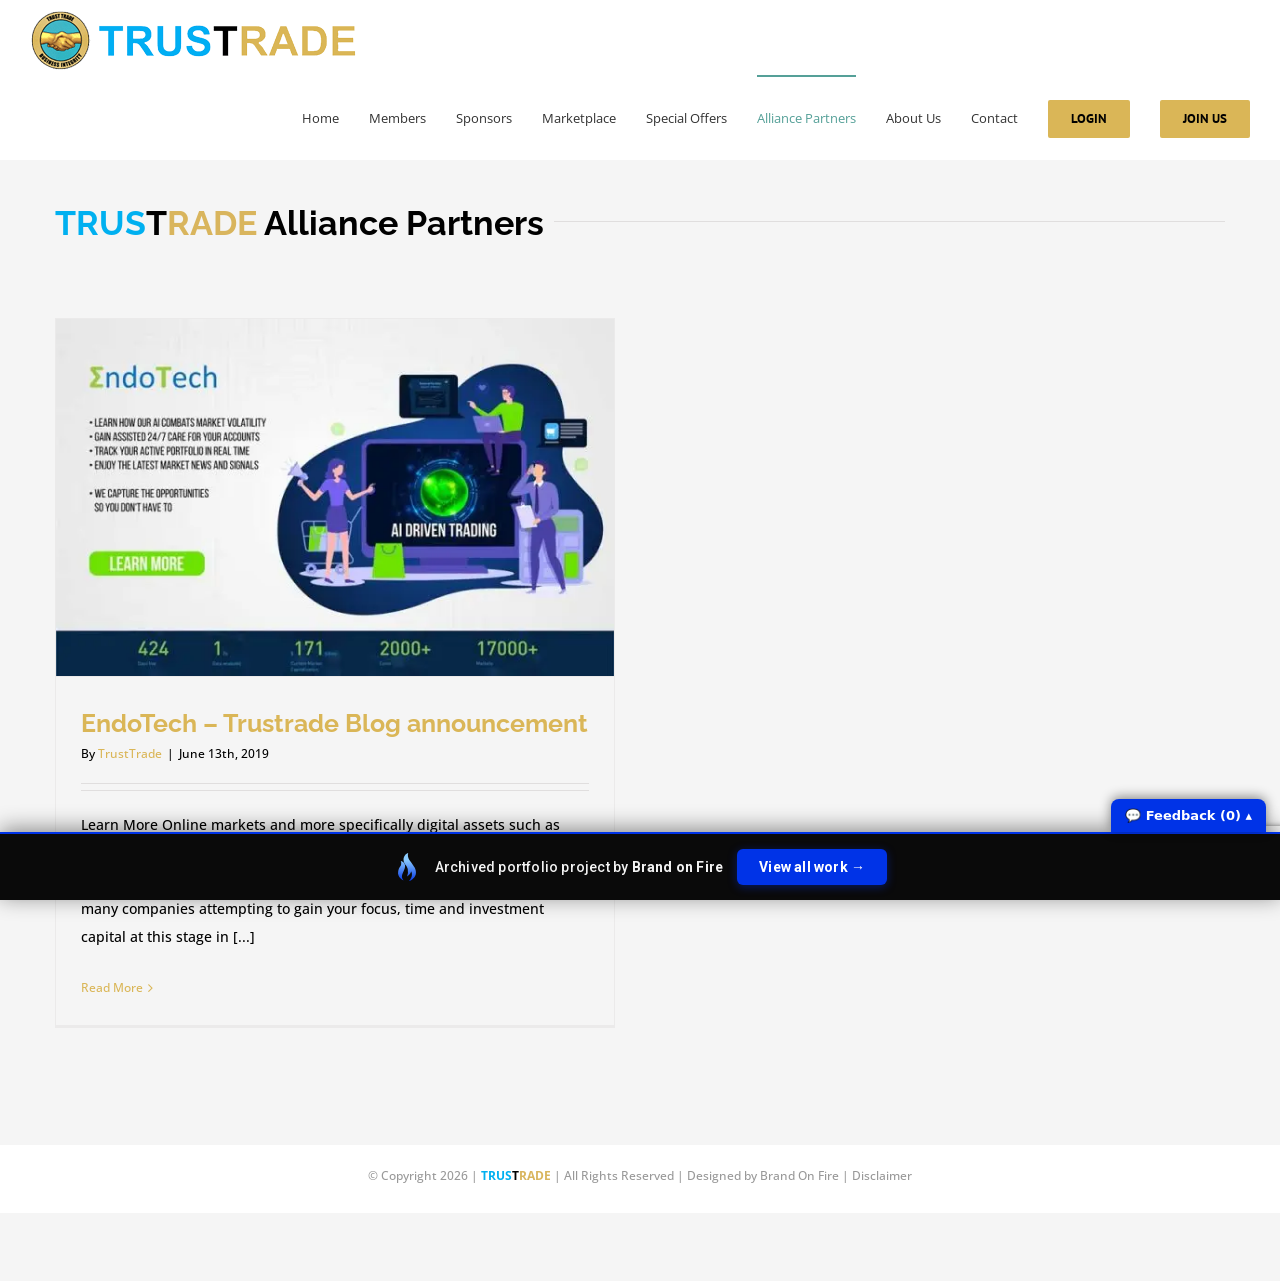
==== commit 52827ee3: "Add feedback comment widget to portfolio bar" ====
--- a/blog/index.html
+++ b/blog/index.html
@@ -1,59 +1,64 @@
 <!doctype html><html class="avada-html-layout-wide avada-html-header-position-top ua-headlesschrome ua-headlesschrome-149 ua-headlesschrome-149-0 ua-headlesschrome-149-0-7827 ua-headlesschrome-149-0-7827-55 ua-safari ua-safari-537 ua-safari-537-36 ua-desktop ua-desktop-macintosh ua-mac_os_x ua-mac_os_x-10 ua-mac_os_x-10-15 ua-mac_os_x-10-15-7 ua-webkit ua-webkit-537 ua-webkit-537-36 js no-applicationcache geolocation history postmessage websockets localstorage sessionstorage no-websqldatabase webworkers hashchange audio canvas canvastext video webgl cssgradients multiplebgs opacity rgba inlinesvg hsla supports svgclippaths smil no-touchevents fontface generatedcontent textshadow cssanimations backgroundsize borderimage borderradius boxshadow flexbox cssreflections csstransforms csstransforms3d csstransitions" lang="en-US" prefix="og: http://ogp.me/ns# fb: http://ogp.me/ns/fb#" data-useragent="Mozilla/5.0 (Macintosh; Intel Mac OS X 10_15_7) AppleWebKit/537.36 (KHTML, like Gecko) HeadlessChrome/149.0.7827.55 Safari/537.36" data-bofp="0"><head><meta http-equiv="origin-trial" content="A7vZI3v+Gz7JfuRolKNM4Aff6zaGuT7X0mf3wtoZTnKv6497cVMnhy03KDqX7kBz/q/[base64]"><meta http-equiv="X-UA-Compatible" content="IE=edge"><meta http-equiv="Content-Type" content="text/html; charset=utf-8"><meta name="viewport" content="width=device-width, initial-scale=1"><meta name="robots" content="index, follow, max-image-preview:large, max-snippet:-1, max-video-preview:-1"><title>Blog - TRUSTRADE</title><link rel="canonical" href="/blog/"><meta property="og:locale" content="en_US"><meta property="og:type" content="article"><meta property="og:title" content="Blog - TRUSTRADE"><meta property="og:url" content="/blog/"><meta property="og:site_name" content="TRUSTRADE"><meta property="article:modified_time" content="2019-06-18T16:54:57+00:00"><meta name="twitter:card" content="summary_large_image"><meta name="twitter:site" content="@trustrade"><meta name="twitter:label1" content="Est. reading time"><meta name="twitter:data1" content="2 minutes"><link rel="alternate" type="application/rss+xml" title="TRUSTRADE » Feed" href="/feed/"><link rel="icon" href="/wp-content/uploads/Favicon.png" type="image/png"><meta name="description" content="TRUSTRADE Alliance Partners"><meta property="og:locale" content="en_US"><meta property="og:type" content="article"><meta property="og:site_name" content="TRUSTRADE"><meta property="og:title" content="Blog - TRUSTRADE"><meta property="og:description" content="TRUSTRADE Alliance Partners"><meta property="og:url" content="/blog/"><meta property="article:modified_time" content="2019-06-18T16:54:57+00:00"><meta property="og:image" content="../_a/909839a903b4.png"><meta property="og:image:width" content="326"><meta property="og:image:height" content="60"><meta property="og:image:type" content="image/png"><link rel="https://api.w.org/" href="/wp-json/"><link rel="alternate" title="JSON" type="application/json" href="/wp-json/wp/v2/pages/1700"><meta name="ump-token" content="12bdd1931d"><meta name="generator" content="Elementor 4.1.1; features: additional_custom_breakpoints; settings: css_print_method-external, google_font-enabled, font_display-auto"><meta name="generator" content="Powered by Slider Revolution 6.7.41 - responsive, Mobile-Friendly Slider Plugin for WordPress with comfortable drag and drop interface."><meta name="generator" content="WP Rocket 3.20.2" data-wpr-features="wpr_minify_js wpr_minify_css wpr_preload_links wpr_mobile"><link rel="stylesheet" href="../style.css"><style>[data-bofp="0"]{background-color:rgb(245, 245, 245)!important}[data-bofp="1"]{background-color:rgb(245, 245, 245)!important;color:rgb(0, 0, 0)!important}[data-bofp="2"]{background-color:rgb(245, 245, 245)!important;color:rgb(0, 0, 0)!important}[data-bofp="3"]{background-color:rgb(255, 255, 255)!important;color:rgb(0, 0, 0)!important}[data-bofp="4"]{background-color:rgb(245, 245, 245)!important;color:rgb(0, 0, 0)!important}[data-bofp="5"]{background-color:rgba(255, 255, 255, 0)!important;color:rgb(0, 0, 0)!important}[data-bofp="6"]{background-color:rgb(255, 255, 255)!important;color:rgb(0, 0, 0)!important}</style><meta name="robots" content="noindex, nofollow"></head><body data-rsssl="1" class="wp-singular page-template-default page page-id-1700 wp-theme-Avada wp-child-theme-Avada-Child-Theme fusion-image-hovers fusion-pagination-sizing fusion-button_type-flat fusion-button_span-no fusion-button_gradient-linear avada-image-rollover-circle-yes avada-image-rollover-yes avada-image-rollover-direction-left fusion-body ltr no-tablet-sticky-header no-mobile-sticky-header no-mobile-slidingbar avada-has-rev-slider-styles fusion-disable-outline fusion-sub-menu-fade mobile-logo-pos-left layout-wide-mode avada-has-boxed-modal-shadow-none layout-scroll-offset-full avada-has-zero-margin-offset-top fusion-top-header menu-text-align-left mobile-menu-design-modern fusion-show-pagination-text fusion-header-layout-v1 avada-responsive avada-footer-fx-none avada-menu-highlight-style-bar fusion-search-form-classic fusion-main-menu-search-overlay fusion-avatar-square avada-dropdown-styles avada-blog-layout-large avada-blog-archive-layout-large avada-header-shadow-no avada-menu-icon-position-left avada-has-megamenu-shadow avada-has-header-100-width avada-has-breadcrumb-mobile-hidden avada-has-titlebar-hide avada-has-pagination-padding avada-flyout-menu-direction-fade avada-ec-views-v1 elementor-default elementor-kit-1886 do-animate" data-awb-post-id="1700" data-burst_id="1700" data-burst_type="page" style="--viewportWidth: 1366;" data-bofp="1"><a class="skip-link screen-reader-text" href="#content">Skip to content</a><div data-rocket-location-hash="1bedd667ccdb0f2ae6123868cb70086e" id="boxed-wrapper"><div data-rocket-location-hash="c748e83a99a8efa38397a49b963eb39a" id="wrapper" class="fusion-wrapper" data-bofp="2"><div data-rocket-location-hash="30e21cd0d1ab48664f94f36d4ec80340" id="home" style="position:relative;top:-1px;"></div><header data-rocket-location-hash="6a3c4ea792bfdd798d2d351fb8fd07c9" class="fusion-header-wrapper"><div class="fusion-header-v1 fusion-logo-alignment fusion-logo-left fusion-sticky-menu- fusion-sticky-logo- fusion-mobile-logo-  fusion-mobile-menu-design-modern"><div class="fusion-header-sticky-height"></div><div class="fusion-header" data-bofp="3"><div class="fusion-row"><div class="fusion-logo" data-margin-top="10px" data-margin-bottom="5px" data-margin-left="0px" data-margin-right="0px"><a class="fusion-logo-link" href="../index.html"><img src="../_a/909839a903b4.png" width="326" height="60" alt="TRUSTRADE Logo" data-retina_logo_url="" class="fusion-standard-logo" decoding="sync"></a></div>		<nav class="fusion-main-menu" aria-label="Main Menu"><div class="fusion-overlay-search">		<form role="search" class="searchform fusion-search-form  fusion-search-form-classic" method="get" action="/"><div class="fusion-search-form-content"><div class="fusion-search-field search-field"><label><span class="screen-reader-text">Search for:</span><input type="search" value="" name="s" class="s" placeholder="Search..." required="" aria-required="true" aria-label="Search..." style=""></label></div><div class="fusion-search-button search-button"><input type="submit" class="fusion-search-submit searchsubmit" aria-label="Search" value="" style=""></div></div></form><div class="fusion-search-spacer"></div><a href="#" role="button" aria-label="Close Search" class="fusion-close-search"></a></div><ul id="menu-final-menu" class="fusion-menu"><li id="menu-item-1926" class="menu-item menu-item-type-post_type menu-item-object-page menu-item-home menu-item-1926" data-item-id="1926"><a href="../index.html" class="fusion-bar-highlight"><span class="menu-text">Home</span></a></li><li id="menu-item-1251" class="menu-item menu-item-type-post_type menu-item-object-page menu-item-1251" data-item-id="1251"><a href="../members/index.html" class="fusion-bar-highlight"><span class="menu-text">Members</span></a></li><li id="menu-item-1252" class="menu-item menu-item-type-post_type menu-item-object-page menu-item-1252" data-item-id="1252"><a href="../sponsors/index.html" class="fusion-bar-highlight"><span class="menu-text">Sponsors</span></a></li><li id="menu-item-1884" class="menu-item menu-item-type-post_type menu-item-object-page menu-item-1884" data-item-id="1884"><a href="../marketplace/index.html" class="fusion-bar-highlight"><span class="menu-text">Marketplace</span></a></li><li id="menu-item-1247" class="menu-item menu-item-type-post_type menu-item-object-page menu-item-1247" data-item-id="1247"><a href="../special-offers/index.html" class="fusion-bar-highlight"><span class="menu-text">Special Offers</span></a></li><li id="menu-item-1710" class="menu-item menu-item-type-post_type menu-item-object-page current-menu-item page_item page-item-1700 current_page_item menu-item-1710" data-item-id="1710"><a href="../blog/index.html" class="fusion-bar-highlight"><span class="menu-text">Alliance Partners</span></a></li><li id="menu-item-1249" class="menu-item menu-item-type-post_type menu-item-object-page menu-item-1249" data-item-id="1249"><a href="../about-us/index.html" class="fusion-bar-highlight"><span class="menu-text">About Us</span></a></li><li id="menu-item-1248" class="menu-item menu-item-type-post_type menu-item-object-page menu-item-1248" data-item-id="1248"><a href="../contact/index.html" class="fusion-bar-highlight"><span class="menu-text">Contact</span></a></li><li id="menu-item-1267" class="menu-item menu-item-type-post_type menu-item-object-page menu-item-1267 fusion-menu-item-button" data-item-id="1267"><a href="../login/index.html" class="fusion-bar-highlight"><span class="menu-text fusion-button button-default button-medium">Login</span></a></li><li id="menu-item-1289" class="menu-item menu-item-type-custom menu-item-object-custom menu-item-1289 fusion-menu-item-button" data-item-id="1289"><a href="../membership-levels/index.html" class="fusion-bar-highlight"><span class="menu-text fusion-button button-default button-medium">Join Us</span></a></li></ul></nav>	<div class="fusion-mobile-menu-icons"><a href="#" class="fusion-icon awb-icon-bars" aria-label="Toggle mobile menu" aria-expanded="false" aria-controls="mobile-menu-final-menu"></a></div><nav class="fusion-mobile-nav-holder fusion-mobile-menu-text-align-left" aria-label="Main Menu Mobile"><ul id="mobile-menu-final-menu" class="fusion-menu"><li id="mobile-menu-item-1926" class="fusion-mobile-nav-item" data-item-id="1926" style=""><a href="../index.html" class="fusion-bar-highlight"><span class="menu-text">Home</span></a></li><li id="mobile-menu-item-1251" class="fusion-mobile-nav-item" data-item-id="1251" style=""><a href="../members/index.html" class="fusion-bar-highlight"><span class="menu-text">Members</span></a></li><li id="mobile-menu-item-1252" class="fusion-mobile-nav-item" data-item-id="1252" style=""><a href="../sponsors/index.html" class="fusion-bar-highlight"><span class="menu-text">Sponsors</span></a></li><li id="mobile-menu-item-1884" class="fusion-mobile-nav-item" data-item-id="1884" style=""><a href="../marketplace/index.html" class="fusion-bar-highlight"><span class="menu-text">Marketplace</span></a></li><li id="mobile-menu-item-1247" class="fusion-mobile-nav-item" data-item-id="1247" style=""><a href="../special-offers/index.html" class="fusion-bar-highlight"><span class="menu-text">Special Offers</span></a></li><li id="mobile-menu-item-1710" class="fusion-mobile-nav-item fusion-mobile-current-nav-item" data-item-id="1710" style=""><a href="../blog/index.html" class="fusion-bar-highlight"><span class="menu-text">Alliance Partners</span></a></li><li id="mobile-menu-item-1249" class="fusion-mobile-nav-item" data-item-id="1249" style=""><a href="../about-us/index.html" class="fusion-bar-highlight"><span class="menu-text">About Us</span></a></li><li id="mobile-menu-item-1248" class="fusion-mobile-nav-item" data-item-id="1248" style=""><a href="../contact/index.html" class="fusion-bar-highlight"><span class="menu-text">Contact</span></a></li><li id="mobile-menu-item-1267" class="fusion-mobile-nav-item" data-item-id="1267" style=""><a href="../login/index.html" class="fusion-bar-highlight"><span class="menu-text">Login</span></a></li><li id="mobile-menu-item-1289" class="fusion-mobile-nav-item" data-item-id="1289" style=""><a href="../membership-levels/index.html" class="fusion-bar-highlight"><span class="menu-text">Join Us</span></a></li></ul></nav></div></div></div><div class="fusion-clearfix"></div></header><div data-rocket-location-hash="ae09952dcb51da4b7e7510d1894525f4" id="sliders-container" class="fusion-slider-visibility"></div><main data-rocket-location-hash="cfd425a3ef65a3b5580999ab4a16ee55" id="main" class="clearfix " data-bofp="4"><div class="fusion-row" style=""><section id="content" style="width: 100%;"><div id="post-1700" class="post-1700 page type-page status-publish hentry"><span class="entry-title rich-snippet-hidden">Blog</span><span class="vcard rich-snippet-hidden"><span class="fn"><a href="#" rel="author">TrustTrade</a></span></span><span class="updated rich-snippet-hidden">2019-06-18T16:54:57+00:00</span><div class="post-content"><div class="fusion-fullwidth fullwidth-box fusion-builder-row-1 nonhundred-percent-fullwidth non-hundred-percent-height-scrolling" style="--awb-border-radius-top-left:0px;--awb-border-radius-top-right:0px;--awb-border-radius-bottom-right:0px;--awb-border-radius-bottom-left:0px;--awb-flex-wrap:wrap;" data-bofp="5"><div class="fusion-builder-row fusion-row"><div class="fusion-layout-column fusion_builder_column fusion-builder-column-0 fusion_builder_column_1_1 1_1 fusion-one-full fusion-column-first fusion-column-last" style="--awb-padding-bottom:50px;--awb-bg-size:cover;"><div class="fusion-column-wrapper fusion-column-has-shadow fusion-flex-column-wrapper-legacy"><div class="fusion-title title fusion-title-1 fusion-title-text fusion-title-size-one" style="--awb-margin-top-small:0px;--awb-margin-right-small:0px;--awb-margin-bottom-small:20px;--awb-margin-left-small:0px;"><h1 class="fusion-title-heading title-heading-left fusion-responsive-typography-calculated" style="margin: 0px; --fontSize: 34; line-height: 1.41;" data-fontsize="34" data-lineheight="47.94px"><span style="color: #000;"><b><span style="color: #00b0f0;">TRUS</span><span style="color: #000000;">T</span><span style="color: #d9b55d;">RADE</span></b> Alliance Partners</span></h1><span class="awb-title-spacer"></span><div class="title-sep-container"><div class="title-sep sep-single sep-solid" style="border-color:#e0dede;"></div></div></div><div class="fusion-clearfix"></div></div></div><div class="fusion-layout-column fusion_builder_column fusion-builder-column-1 fusion_builder_column_1_1 1_1 fusion-one-full fusion-column-first fusion-column-last" style="--awb-bg-size:cover;"><div class="fusion-column-wrapper fusion-column-has-shadow fusion-flex-column-wrapper-legacy"><div class="fusion-blog-shortcode fusion-blog-shortcode-1 fusion-blog-archive fusion-blog-layout-grid-wrapper fusion-blog-pagination"><div class="fusion-posts-container fusion-posts-container-pagination fusion-blog-rollover fusion-blog-layout-grid fusion-blog-layout-grid-2 isotope" data-pages="1" data-grid-col-space="50" style="margin: -25px -25px 0px; position: relative; height: 792.266px;"><article id="blog-1-post-1705" class="fusion-post-grid post-1705 post type-post status-publish format-standard has-post-thumbnail hentry category-blog" style="position: absolute; left: 0px; top: 0px;"><div class="fusion-post-wrapper" style="background-color:rgba(255,255,255,0);border:1px solid #ebeaea;border-bottom-width:3px;"><div class="fusion-flexslider flexslider fusion-flexslider-loading fusion-post-slideshow" style="border-color:#ebeaea;"><ul class="slides"><li><div class="fusion-image-wrapper" aria-haspopup="true"><img fetchpriority="high" decoding="sync" width="750" height="480" src="../_a/1ada3b1076a4.webp" class="attachment-full size-full wp-post-image" alt=""><div class="fusion-rollover"><div class="fusion-rollover-content"><a class="fusion-rollover-link" href="https://endotech.io/TrustTrade">https://endotech.io/TrustTrade</a><h4 class="fusion-rollover-title fusion-responsive-typography-calculated" data-fontsize="14" style="--fontSize: 14; line-height: 1.43; --minFontSize: 14;" data-lineheight="20.02px"><a class="fusion-rollover-title-link" href="https://endotech.io/TrustTrade">
 						EndoTech – Trustrade Blog announcement					</a></h4><div class="fusion-rollover-categories"><a href="#" rel="tag">Blog</a></div><a class="fusion-link-wrapper" href="https://endotech.io/TrustTrade" aria-label="EndoTech – Trustrade Blog announcement"></a></div></div></div></li></ul></div><div class="fusion-post-content-wrapper" style="padding:30px 25px 20px 25px;"><div class="fusion-post-content post-content"><h2 class="blog-shortcode-post-title entry-title fusion-responsive-typography-calculated" data-fontsize="25" style="--fontSize: 25; line-height: 1.32;" data-lineheight="33px"><a href="#">EndoTech – Trustrade Blog announcement</a></h2><p class="fusion-single-line-meta">By <span class="vcard"><span class="fn"><a href="#" rel="author">TrustTrade</a></span></span><span class="fusion-inline-sep">|</span><span class="updated" style="display:none;">2019-06-25T14:31:34+00:00</span><span>June 13th, 2019</span><span class="fusion-inline-sep">|</span></p><div class="fusion-content-sep sep-double sep-solid"></div><div class="fusion-post-content-container"><p>Learn More Online markets and more specifically digital assets such as cryptocurrencies continue to show promise for investors as they become more a part of everyday society and life. As you may imagine, there are many companies attempting to gain your focus, time and investment capital at this stage in [...]</p></div></div><div class="fusion-meta-info"><div class="fusion-alignleft"><a class="fusion-read-more" href="#" aria-label="More on EndoTech – Trustrade Blog announcement">Read More</a></div></div></div><div class="fusion-clearfix"></div></div></article><div class="fusion-clearfix"></div></div></div><div class="fusion-clearfix"></div></div></div></div></div></div></div></section></div></main><div data-rocket-location-hash="56a77110f3537419a9c57a1e02199eb2" class="fusion-footer"><footer id="footer" class="fusion-footer-copyright-area fusion-footer-copyright-center" data-bofp="6"><div class="fusion-row"><div class="fusion-copyright-content"><div class="fusion-copyright-notice" style="padding-bottom: 0px;"><div>
-		© Copyright 2026   |   <b><span style="color: #00b0f0;">TRUS</span><span style="color: #000000;">T</span><span style="color: #d9b55d;">RADE</span></b>   |   All Rights Reserved   |   Designed by <a href="http://brandonfire.design" target="_blank">Brand On Fire</a>   |   <a href="#">Disclaimer</a>	</div></div></div></div></footer></div></div></div><a class="fusion-one-page-text-link fusion-page-load-link" tabindex="-1" href="#" aria-hidden="true">Page load link</a><div class="avada-footer-scripts"></div><section data-rocket-location-hash="157e9a30a1c28b9f50b0337400f5c3f8" class="to-top-container to-top-right" aria-labelledby="awb-to-top-label"><a href="#" id="toTop" class="fusion-top-top-link"><span id="awb-to-top-label" class="screen-reader-text">Go to Top</span></a></section><div><div class="grecaptcha-badge" data-style="bottomright" style="width: 256px; height: 60px; display: block; transition: right 0.3s; position: fixed; bottom: 14px; right: -186px; box-shadow: gray 0px 0px 5px; border-radius: 2px; overflow: hidden;"><div class="grecaptcha-logo"><img src="../_a/b6890ec2af03.bin" alt="" style="max-width: 100%; height: auto; display: block;"></div><div class="grecaptcha-error"></div><textarea id="g-recaptcha-response-100000" name="g-recaptcha-response" class="g-recaptcha-response" style="width: 250px; height: 40px; border: 1px solid rgb(193, 193, 193); margin: 10px 25px; padding: 0px; resize: none; display: none;"></textarea></div></div><!-- bof-portfolio-bar --><a href="https://brandonfire.com/portfolio/" id="bof-portfolio-bar" rel="noopener" style="position:fixed;left:0;right:0;bottom:0;z-index:2147483647;display:flex;align-items:center;justify-content:center;gap:14px;flex-wrap:wrap;background:#0a0a0a;color:#ffffff !important;font-family:Inter,-apple-system,BlinkMacSystemFont,'Segoe UI',Roboto,Helvetica,Arial,sans-serif;font-size:14px;font-weight:500;line-height:1;letter-spacing:.2px;padding:15px 18px;text-decoration:none !important;box-shadow:0 -3px 22px rgba(0,0,0,.45);border-top:2px solid #0033e7;box-sizing:border-box;"><img src="[data-uri]" alt="" width="28" height="28" style="display:block;flex:0 0 auto;width:28px;height:28px;"><span style="opacity:.95;color:#fff;">Archived portfolio project by <strong style="font-weight:700;color:#fff;">Brand&nbsp;on&nbsp;Fire</strong></span><span style="background:#0033e7;color:#fff;padding:11px 22px;border-radius:6px;font-weight:700;font-size:14px;white-space:nowrap;box-shadow:0 2px 10px rgba(0,51,231,.4);">View&nbsp;all&nbsp;work&nbsp;&rarr;</span></a><script>(function(){function p(){var b=document.getElementById("bof-portfolio-bar");if(b&&document.body)document.body.style.setProperty("padding-bottom",b.offsetHeight+"px","important");}if(document.readyState!=="loading")p();else document.addEventListener("DOMContentLoaded",p);window.addEventListener("resize",p);})();</script><script>/* Brand on Fire portfolio feedback collector. All portfolio sites are one origin
-   (brand-on-fire.github.io) so localStorage is SHARED — comments accumulate in one place across every
-   site. "Export all" copies them to the clipboard to paste back to Claude. Zero backend. */
+		© Copyright 2026   |   <b><span style="color: #00b0f0;">TRUS</span><span style="color: #000000;">T</span><span style="color: #d9b55d;">RADE</span></b>   |   All Rights Reserved   |   Designed by <a href="http://brandonfire.design" target="_blank">Brand On Fire</a>   |   <a href="#">Disclaimer</a>	</div></div></div></div></footer></div></div></div><a class="fusion-one-page-text-link fusion-page-load-link" tabindex="-1" href="#" aria-hidden="true">Page load link</a><div class="avada-footer-scripts"></div><section data-rocket-location-hash="157e9a30a1c28b9f50b0337400f5c3f8" class="to-top-container to-top-right" aria-labelledby="awb-to-top-label"><a href="#" id="toTop" class="fusion-top-top-link"><span id="awb-to-top-label" class="screen-reader-text">Go to Top</span></a></section><div><div class="grecaptcha-badge" data-style="bottomright" style="width: 256px; height: 60px; display: block; transition: right 0.3s; position: fixed; bottom: 14px; right: -186px; box-shadow: gray 0px 0px 5px; border-radius: 2px; overflow: hidden;"><div class="grecaptcha-logo"><img src="../_a/b6890ec2af03.bin" alt="" style="max-width: 100%; height: auto; display: block;"></div><div class="grecaptcha-error"></div><textarea id="g-recaptcha-response-100000" name="g-recaptcha-response" class="g-recaptcha-response" style="width: 250px; height: 40px; border: 1px solid rgb(193, 193, 193); margin: 10px 25px; padding: 0px; resize: none; display: none;"></textarea></div></div><!-- bof-portfolio-bar --><a href="https://brandonfire.com/portfolio/" id="bof-portfolio-bar" rel="noopener" style="position:fixed;left:0;right:0;bottom:0;z-index:2147483647;display:flex;align-items:center;justify-content:center;gap:14px;flex-wrap:wrap;background:#0a0a0a;color:#ffffff !important;font-family:Inter,-apple-system,BlinkMacSystemFont,'Segoe UI',Roboto,Helvetica,Arial,sans-serif;font-size:14px;font-weight:500;line-height:1;letter-spacing:.2px;padding:15px 18px;text-decoration:none !important;box-shadow:0 -3px 22px rgba(0,0,0,.45);border-top:2px solid #0033e7;box-sizing:border-box;"><img src="[data-uri]" alt="" width="28" height="28" style="display:block;flex:0 0 auto;width:28px;height:28px;"><span style="opacity:.95;color:#fff;">Archived portfolio project by <strong style="font-weight:700;color:#fff;">Brand&nbsp;on&nbsp;Fire</strong></span><span style="background:#0033e7;color:#fff;padding:11px 22px;border-radius:6px;font-weight:700;font-size:14px;white-space:nowrap;box-shadow:0 2px 10px rgba(0,51,231,.4);">View&nbsp;all&nbsp;work&nbsp;&rarr;</span></a><script>(function(){function p(){var b=document.getElementById("bof-portfolio-bar");if(b&&document.body)document.body.style.setProperty("padding-bottom",b.offsetHeight+"px","important");}if(document.readyState!=="loading")p();else document.addEventListener("DOMContentLoaded",p);window.addEventListener("resize",p);})();</script><script>/* Brand on Fire portfolio feedback collector. All portfolio sites share one origin
+   (brand-on-fire.github.io) so localStorage is SHARED — comments pool in one place across every site.
+   Rendered in a SHADOW DOM so the host site's CSS can't bleed in and its `pointer-events:none` form-
+   disable rule can't kill the textarea. "Export all" copies everything to the clipboard. Zero backend. */
 (function () {
   var K = 'bof_feedback', D = document;
+  if (D.getElementById('bof-fb-host')) return;                 // already injected
   function L() { try { return JSON.parse(localStorage.getItem(K)) || []; } catch (e) { return []; } }
   function SV(a) { try { localStorage.setItem(K, JSON.stringify(a)); } catch (e) {} }
   function slug() { var p = location.pathname.split('/').filter(Boolean); return p[0] || '(root)'; }
   function barH() { var b = D.getElementById('bof-portfolio-bar'); return b ? b.offsetHeight : 0; }
-  if (D.getElementById('bof-fb-tog')) return;               // already injected
   var open = localStorage.getItem('bof_fb_open') === '1';
 
-  var tog = D.createElement('div'); tog.id = 'bof-fb-tog';
-  tog.style.cssText = 'position:fixed;right:14px;z-index:2147483647;background:#0033e7;color:#fff;font:600 13px Inter,system-ui,Arial,sans-serif;padding:9px 14px;border-radius:8px 8px 0 0;cursor:pointer;box-shadow:0 -2px 12px rgba(0,0,0,.4)';
+  var host = D.createElement('div'); host.id = 'bof-fb-host';
+  host.style.cssText = 'all:initial;position:fixed;left:0;right:0;bottom:0;z-index:2147483647;pointer-events:none';
+  var R = host.attachShadow({ mode: 'open' });
+  R.innerHTML =
+    '<style>' +
+    ':host{all:initial}' +
+    'div,textarea,button,span{box-sizing:border-box;font-family:Inter,system-ui,-apple-system,"Segoe UI",Arial,sans-serif;margin:0}' +
+    '.tog{position:fixed;right:14px;background:#0033e7;color:#fff;font-weight:600;font-size:13px;padding:9px 14px;border-radius:8px 8px 0 0;cursor:pointer;box-shadow:0 -2px 12px rgba(0,0,0,.45);pointer-events:auto;user-select:none}' +
+    '.pan{position:fixed;left:0;right:0;background:#0a0a0a;border-top:2px solid #0033e7;height:150px;padding:10px 12px;display:none;pointer-events:auto}' +
+    '.pan.open{display:block}' +
+    'textarea{display:block;width:100%;height:88px;background:#16181d;color:#fff;border:1px solid #2a2d35;border-radius:6px;padding:8px;font-size:13px;line-height:1.45;resize:none;pointer-events:auto;-webkit-user-select:text;user-select:text;outline:none}' +
+    'textarea:focus{border-color:#0033e7}' +
+    '.row{display:flex;gap:8px;align-items:center;margin-top:8px}' +
+    'button{border:0;border-radius:6px;padding:8px 14px;font-weight:600;font-size:13px;cursor:pointer;pointer-events:auto}' +
+    '.save{background:#0033e7;color:#fff}.exp{background:#16181d;color:#8bccff;border:1px solid #2a2d35}.clr{background:transparent;color:#888}' +
+    '.st{color:#9aa3b2;font-size:12px;margin-left:auto}' +
+    '</style>' +
+    '<div class="tog" id="tog"></div>' +
+    '<div class="pan" id="pan"><textarea id="ta" placeholder="Your feedback for this page…"></textarea>' +
+    '<div class="row"><button class="save" id="save">Save comment</button><button class="exp" id="exp">Export all</button><button class="clr" id="clr">Clear</button><span class="st" id="st"></span></div></div>';
+  D.body.appendChild(host);
 
-  var pan = D.createElement('div'); pan.id = 'bof-fb-pan';
-  pan.style.cssText = 'position:fixed;left:0;right:0;z-index:2147483647;background:#0a0a0a;border-top:2px solid #0033e7;box-sizing:border-box;height:150px;display:none;padding:10px 12px;font-family:Inter,system-ui,Arial,sans-serif';
-
-  var ta = D.createElement('textarea');
-  ta.placeholder = 'Your feedback for this page…';
-  ta.style.cssText = 'width:100%;height:88px;background:#16181d;color:#fff;border:1px solid #2a2d35;border-radius:6px;padding:8px;font:13px/1.45 inherit;resize:none;box-sizing:border-box';
+  var tog = R.getElementById('tog'), pan = R.getElementById('pan'), ta = R.getElementById('ta'), st = R.getElementById('st');
   ta.value = localStorage.getItem('bof_fb_draft') || '';
-  ta.oninput = function () { localStorage.setItem('bof_fb_draft', ta.value); };
-
-  var row = D.createElement('div'); row.style.cssText = 'display:flex;gap:8px;align-items:center;margin-top:8px';
-  function btn(t, css) { var b = D.createElement('button'); b.textContent = t; b.style.cssText = 'border:0;border-radius:6px;padding:8px 14px;font:600 13px inherit;cursor:pointer;' + css; return b; }
-  var saveB = btn('Save comment', 'background:#0033e7;color:#fff');
-  var expB = btn('Export all', 'background:#16181d;color:#8bccff;border:1px solid #2a2d35');
-  var clrB = btn('Clear', 'background:transparent;color:#777');
-  var st = D.createElement('span'); st.style.cssText = 'color:#9aa3b2;font:12px Inter,system-ui,Arial,sans-serif;margin-left:auto';
-  row.appendChild(saveB); row.appendChild(expB); row.appendChild(clrB); row.appendChild(st);
-  pan.appendChild(ta); pan.appendChild(row); D.body.appendChild(pan); D.body.appendChild(tog);
-
+  ta.addEventListener('input', function () { localStorage.setItem('bof_fb_draft', ta.value); });
   function refresh() {
     var h = barH(), n = L().length;
-    pan.style.bottom = h + 'px'; pan.style.display = open ? 'block' : 'none';
+    pan.style.bottom = h + 'px'; pan.classList.toggle('open', open);
     tog.style.bottom = (open ? 150 + h : h) + 'px';
     tog.textContent = '💬 Feedback (' + n + ') ' + (open ? '▾' : '▴');
     st.textContent = n + ' saved · ' + slug();
   }
-  tog.onclick = function () { open = !open; localStorage.setItem('bof_fb_open', open ? '1' : '0'); refresh(); if (open) ta.focus(); };
-  saveB.onclick = function () {
+  tog.addEventListener('click', function () { open = !open; localStorage.setItem('bof_fb_open', open ? '1' : '0'); refresh(); if (open) setTimeout(function () { ta.focus(); }, 0); });
+  R.getElementById('save').addEventListener('click', function () {
     var t = ta.value.trim(); if (!t) return;
     var a = L(); a.push({ site: slug(), page: location.pathname, text: t, ts: new Date().toISOString() }); SV(a);
     ta.value = ''; localStorage.removeItem('bof_fb_draft'); refresh();
-    saveB.textContent = 'Saved ✓'; setTimeout(function () { saveB.textContent = 'Save comment'; }, 900);
-  };
-  expB.onclick = function () {
+    var b = R.getElementById('save'); b.textContent = 'Saved ✓'; setTimeout(function () { b.textContent = 'Save comment'; }, 900);
+  });
+  R.getElementById('exp').addEventListener('click', function () {
     var a = L(); if (!a.length) { alert('No comments saved yet.'); return; }
     var txt = 'PORTFOLIO FEEDBACK (' + a.length + ' comments)\n\n' + a.map(function (c) { return '[' + c.site + c.page + ']\n' + c.text; }).join('\n\n');
-    if (navigator.clipboard && navigator.clipboard.writeText) navigator.clipboard.writeText(txt).then(function () { alert('Copied ' + a.length + ' comments — paste them to Claude.'); }, function () { window.prompt('Copy all feedback (Cmd+C):', txt); });
-    else window.prompt('Copy all feedback (Cmd+C):', txt);
-  };
-  clrB.onclick = function () { if (confirm('Clear all ' + L().length + ' saved comments?')) { SV([]); refresh(); } };
+    if (navigator.clipboard && navigator.clipboard.writeText) navigator.clipboard.writeText(txt).then(function () { alert('Copied ' + a.length + ' comments — paste to Claude.'); }, function () { window.prompt('Copy all (Cmd+C):', txt); });
+    else window.prompt('Copy all (Cmd+C):', txt);
+  });
+  R.getElementById('clr').addEventListener('click', function () { if (confirm('Clear all ' + L().length + ' comments?')) { SV([]); refresh(); } });
   window.addEventListener('resize', refresh);
   if (D.readyState !== 'loading') refresh(); else D.addEventListener('DOMContentLoaded', refresh);
 })();
